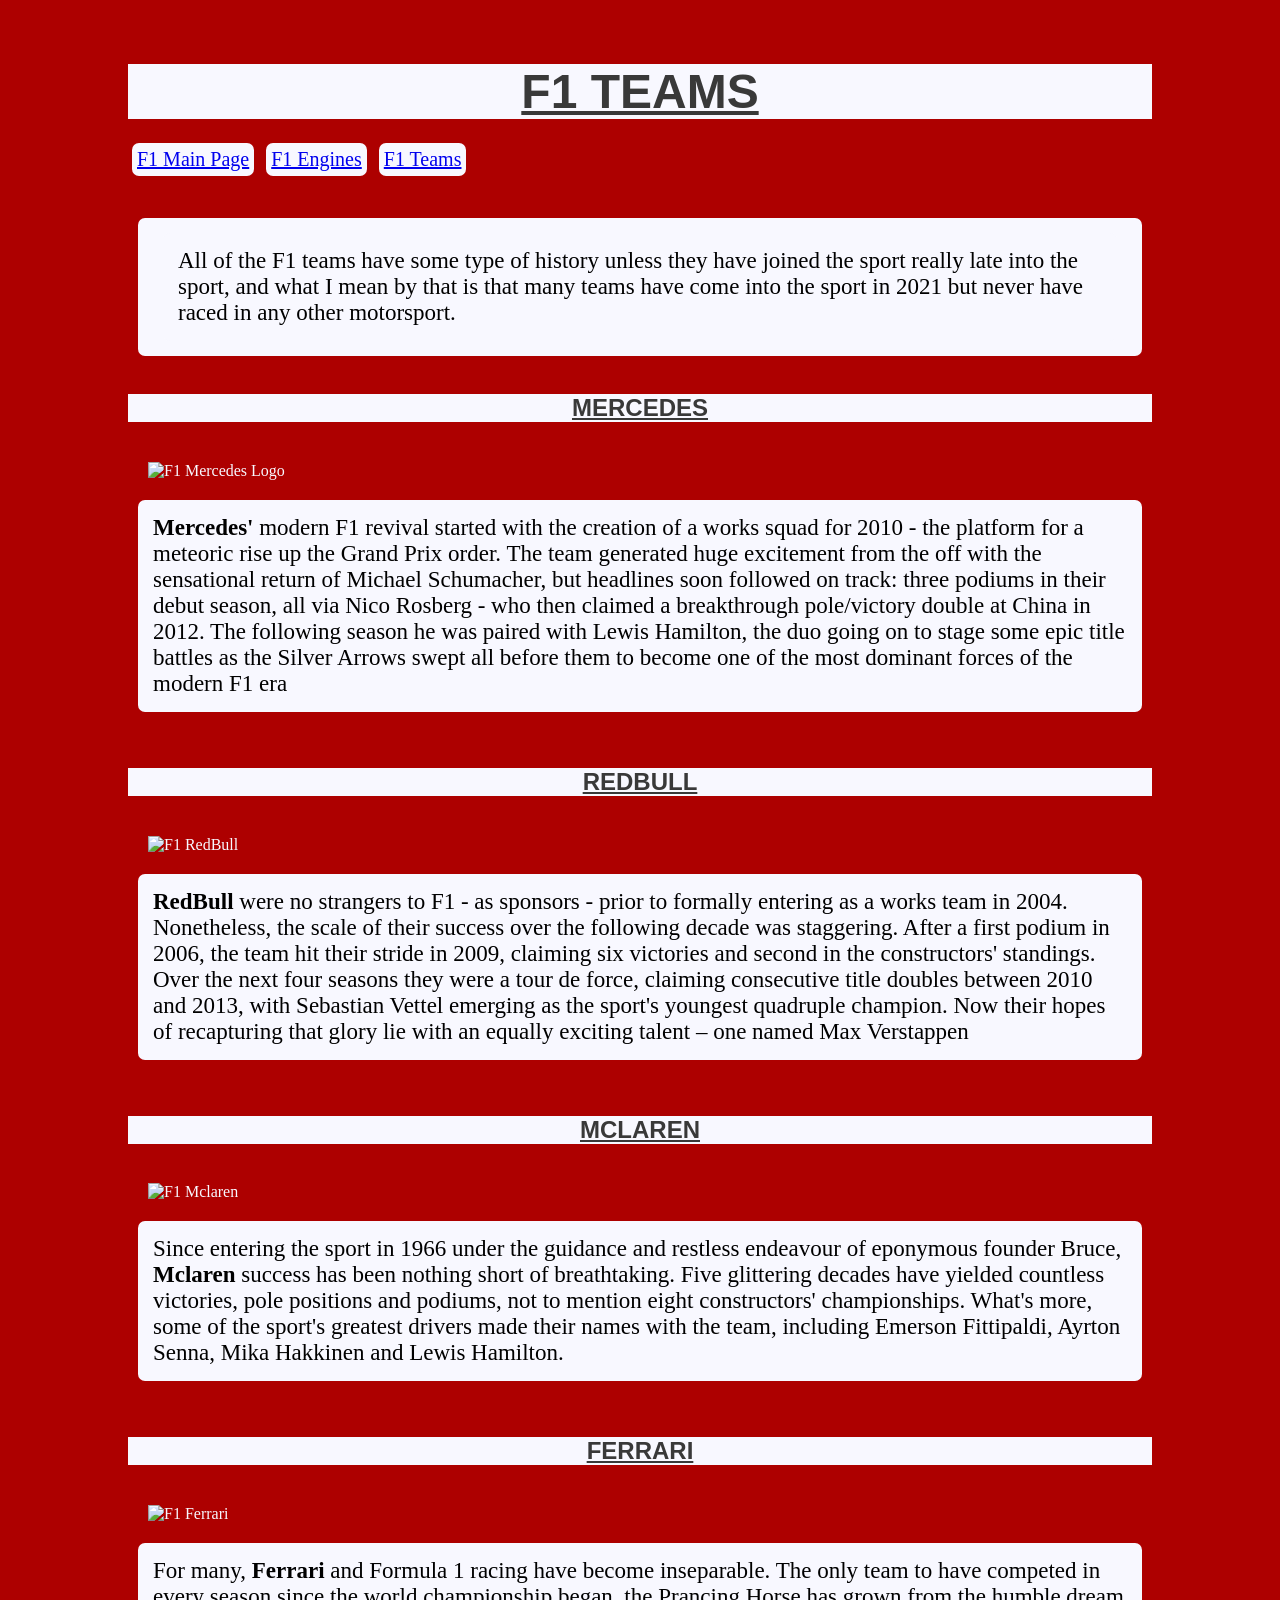
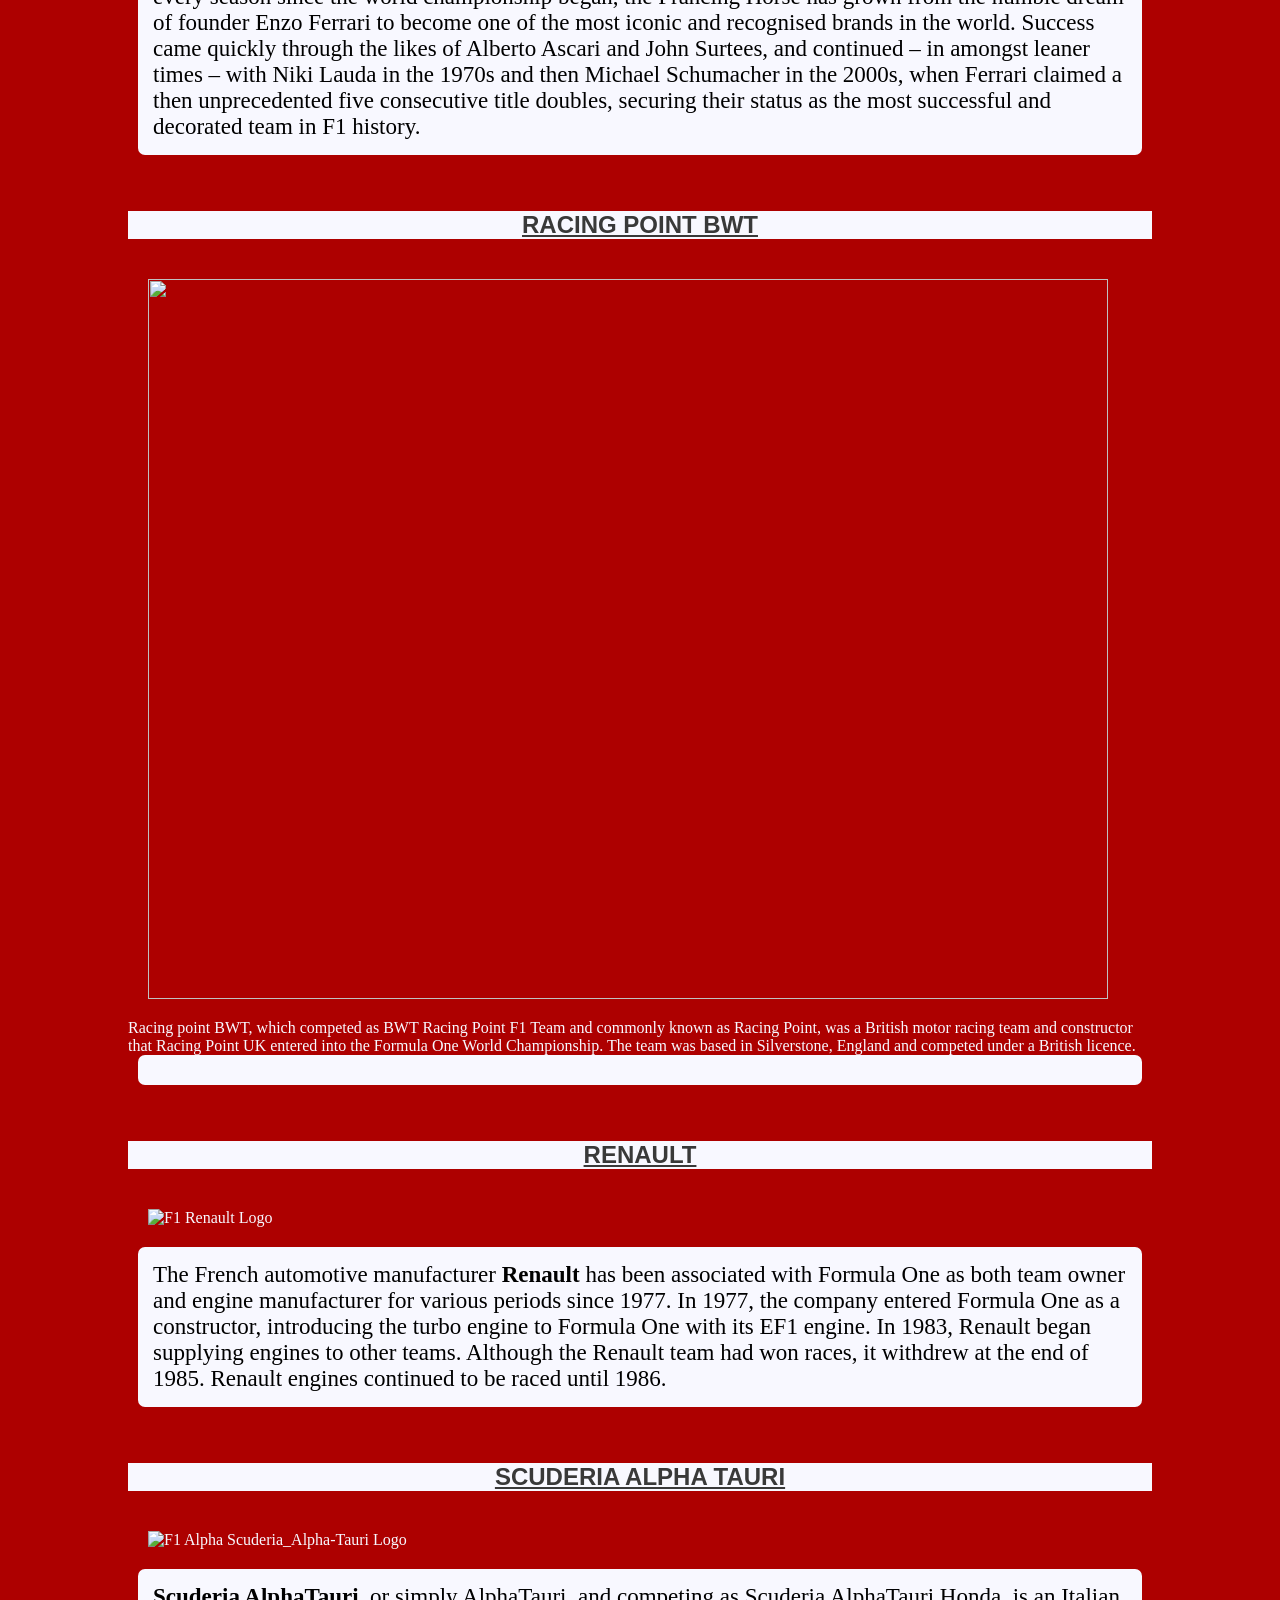
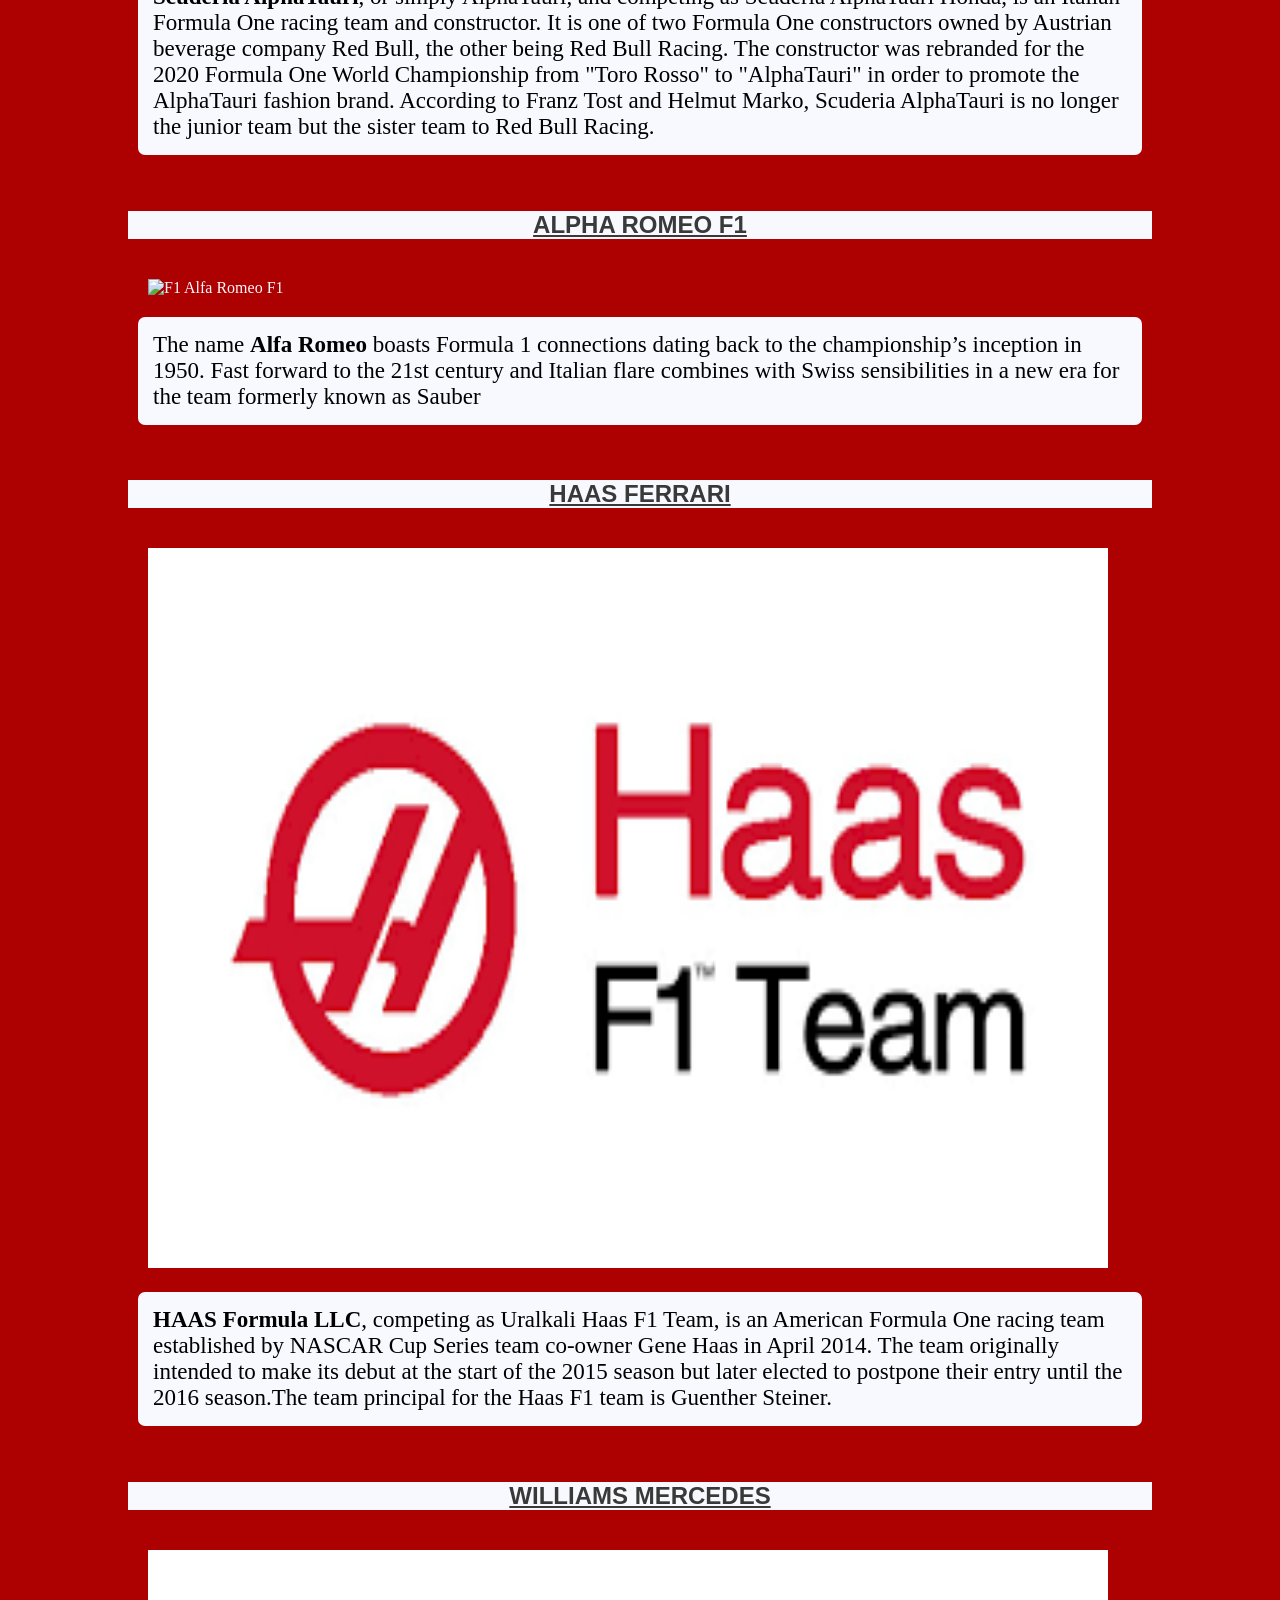
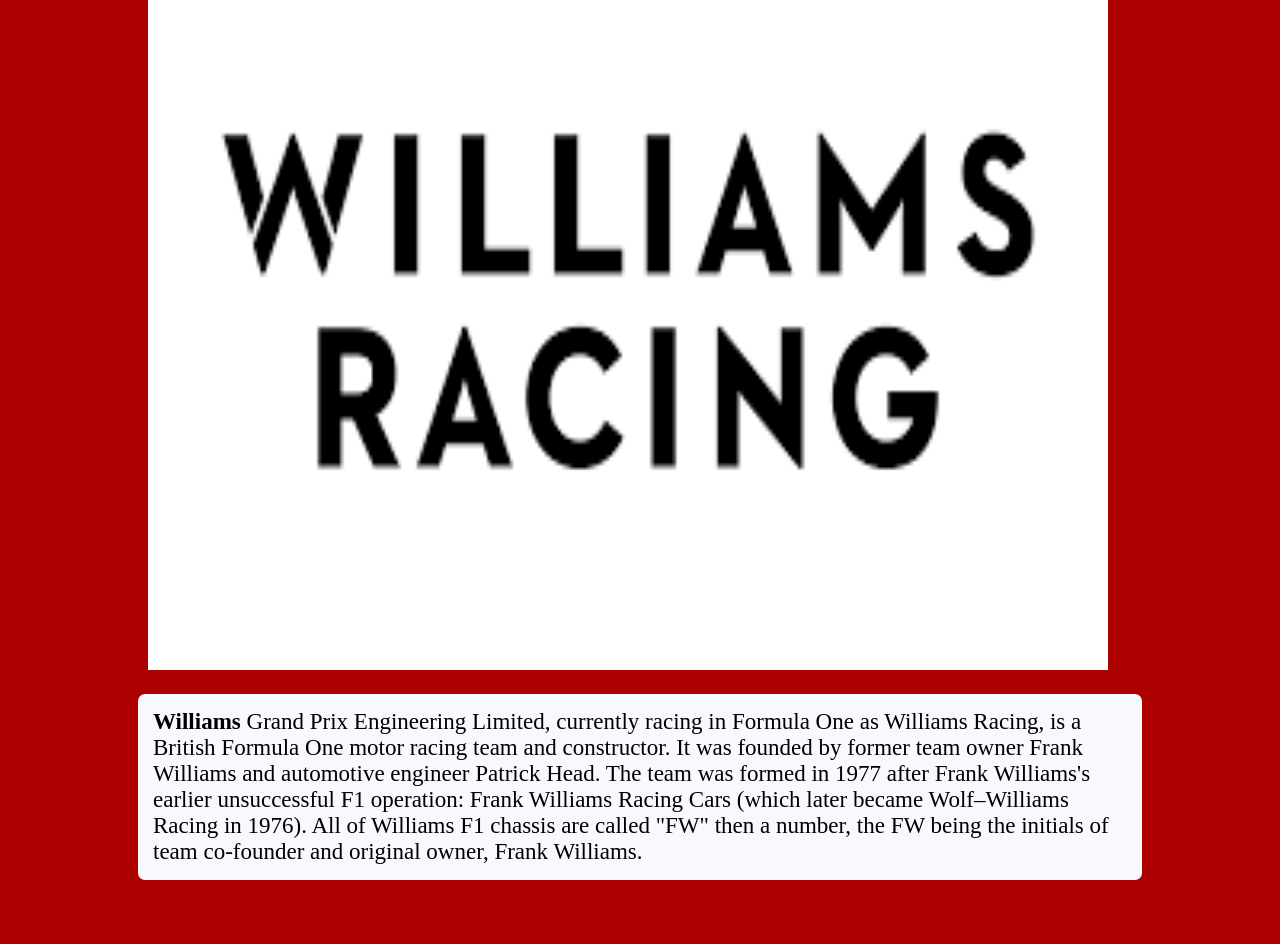
==== F1-Teams-page.html @ ff3acbbf "Add files via upload" ====
<!DOCTYPE html>
<html>

    <head>

        <!--Title-->   
        <title>F1 Teams page</title>
 
        <meta charset="utf-8"/>

        <meta name="viewport" content="initial-scale=1.0, user-scalable=yes"/>

        <!--Allows animation on the webpage-->
        <link
            rel="stylesheet"
            href="https://cdnjs.cloudflare.com/ajax/libs/animate.css/4.1.1/animate.min.css"
        />

         <!--This style tag allows to customize my tags in CSS-->
        <style>

body
{
    background-color:#ad0000;
    color: ghostwhite;
    margin: 5% 10% 5% 10%;
}

h1
{
    background-color: ghostwhite;
    color: #393939;
    font-size: 48px;
    font-weight: bold;
    font-family: Verdana, Geneva, Tahoma, sans-serif;
    text-decoration: underline;
    text-transform: uppercase;
    text-align: center;
    margin: 0px 0px 20px 0px;
}
h2
{
    background-color: ghostwhite;
    color: #393939;
    font-weight: bold;
    font-family: Verdana, Geneva, Tahoma, sans-serif;
    text-decoration: underline;
    text-transform: uppercase;
    text-align: center;
}
p
{
    position: sticky;
    word-spacing: 140%;
    letter-spacing: 140%;
    background-color: ghostwhite;
    color: black;
    margin: 0px 10px 0px 10px;
    border-radius: 7px;
    font-size: 23px;
    padding: 15px;
}
#mainparateams
{
    position: sticky;
    word-spacing: 140%;
    letter-spacing: 140%;
    background-color: ghostwhite;
    color: black;
    margin: 0px 10px 0px 10px;
    border-radius: 7px;
    font-size: 23px;
    padding: 15px;
    margin: 20px 10px 0px 10px
}
ul
{
   
    list-style: none;
}
#navLinks
{
    padding: 5px;
    margin: 4px;
    border: 2px solid #2a2a2a;
    background-color: #eeffee;
    display: inline-block;
   

   animation: bounce;
   animation-duration: 5s;

}
nav a:hover
{
background-color: darkred;
color: #DE1738;


}
nav a:visited
{
    color: #DE1738;

}
nav ul
{
    margin:0px;
    padding: 0px;
    list-style: none;
    border-radius: 7px;
    display: inline-block;
   

   animation: bounce;
   animation-duration: 5s;

}
li 
{
    background-color: ghostwhite;
    padding: 5px;
    margin: 4px;
    font-size: 20px;
    border-radius: 7px;
    display: inline-block;
   

   animation: bounce;
   animation-duration: 5s;
}
img
{
    margin: auto;
    padding: 20px;
    border: 20px;
    height: 80vh;
    width: 75vw;
}

    </style>

    </head>

    <!--This tag sepcifies what the body of the website is-->
    <body>
    
            <!--This is a main tag-->
            <main>
    
                <!--This is the header of this website-->
                <header>
    
                    <!--Used to be my title of the webpage-->
                    <h1>F1 Teams </h1>

                    <!--This is a nav tag.-->
                    <nav>

                    <!--This is an unorder list that holds all the links-->
                    <ul>
    
                        <!--This is the list element-->
                        <li>

                            <!--This is a link to my main webapge-->
                            <a class="navLinks"href="index.html">F1 Main Page</a>
    
                        </li>
    
                        <!--This is the list element-->
                        <li>
    
                            <!--This is a link to my engine's webapge-->
                            <a class="navLinks" href="F1-Engines-Page.html">F1 Engines</a>
    
                        </li>
    
                        <!--This is the list element-->
                        <li>
    
                            <!--This is a link to my team's webapge-->
                            <a class="navLinks" href="F1-Teams-page.html">F1 Teams</a>
    
                        </li>
    
                    </ul> 

                    </nav>
                
                </header>
                
                <br>
    
                <!--This div tag has an ID of paragraph which instead --> 
                <div id="mainparateams">
    
                    <!--This is a paragraph tag inside the div tag so whatever changes on the div tag, the pargraph text changes as well. -->
                    <p>
    
                        All of the F1 teams have some type of history unless they have joined the sport really late into the sport, 
    
                        and what I mean by that is that many teams have come into the sport in 2021 but never have raced in any other motorsport.
    
                    </p>
    
                </div>
    
                <!--This is a break line tag which creates space between information.--> 
                <br>
    
                <!--This is also a heading tag but it is smaller than H1.-->
                <h2>Mercedes</h2>
    
                <!--This is an image tag that is can also be customized with CSS code-->
                <img src="https://www.formula1.com/content/fom-website/en/teams/Mercedes/_jcr_content/logo.img.jpg/1486740144183.jpg"alt="F1 Mercedes Logo">
    
                <!--This pargraph text can be changed it's apperance by using the style tag and also has a span tag in it which can change how a word or sentence looks from the rest of the text -->
                <p>
    
                    <span style="color:black;font-weight: bold">Mercedes'</span> modern F1 revival started with the creation of a works squad for 2010 - the platform for a meteoric rise up the Grand Prix order. The team generated huge excitement from the off with the sensational return of Michael Schumacher, but headlines soon followed on track: three podiums in their debut season, all via Nico Rosberg - who then claimed a breakthrough pole/victory double at China in 2012. The following season he was paired with Lewis Hamilton, the duo going on to stage some epic title battles as the Silver Arrows swept all before them to become one of the most dominant forces of the modern F1 era
    
                </p>
    
                <!--This is a break line tag which creates space between information.--> 
                <br>
                
                <!--This is a break line tag which creates space between information.--> 
                <br>
    
                <!--This is also a heading tag but it is smaller than H1.-->
                <h2>RedBull</h2>
    
                <!--This is an image tag that is can also be customized with CSS code-->
                <img src="https://i.redd.it/e3a3aakmjm701.jpg" alt="F1 RedBull">
    
                <!--This pargraph text can be changed it's apperance by using the style tag and also has a span tag in it which can change how a word or sentence looks from the rest of the text -->
                <p>
    
                    <span style="color:black; font-weight: bold">RedBull</span> were no strangers to F1 - as sponsors - prior to formally entering as a works team in 2004. Nonetheless, the scale of their success over the following decade was staggering. After a first podium in 2006, the team hit their stride in 2009, claiming six victories and second in the constructors' standings. Over the next four seasons they were a tour de force, claiming consecutive title doubles between 2010 and 2013, with Sebastian Vettel emerging as the sport's youngest quadruple champion. Now their hopes of recapturing that glory lie with an equally exciting talent – one named Max Verstappen
    
                </p>

                <!--This is a break line tag which creates space between information.--> 
                <br>
 
                <!--This is a break line tag which creates space between information.--> 
                <br>
    
                <!--This is also a heading tag but it is smaller than H1.-->
                <h2>Mclaren</h2>
    
                <!--This is an image tag that is can also be customized with CSS code-->
                <img src="https://d3cm515ijfiu6w.cloudfront.net/wp-content/uploads/2020/06/23075749/McLaren-logo-pa.jpg" alt="F1 Mclaren">
    
                <!--This pargraph text can be changed it's apperance by using the style tag and also has a span tag in it which can change how a word or sentence looks from the rest of the text -->
                <p>
    
                    Since entering the sport in 1966 under the guidance and restless endeavour of eponymous founder Bruce, <span style="font-weight: bold">Mclaren</span> success has been nothing short of breathtaking. Five glittering decades have yielded countless victories, pole positions and podiums, not to mention eight constructors' championships. What's more, some of the sport's greatest drivers made their names with the team, including Emerson Fittipaldi, Ayrton Senna, Mika Hakkinen and Lewis Hamilton.
    
                </p>
    
                <!--This is a break line tag which creates space between information.--> 
                <br>
    
                <!--This is a break line tag which creates space between information.--> 
                <br>
    
                <!--This is also a heading tag but it is smaller than H1.-->
                <h2>Ferrari</h2>
    
                <!--This is an image tag that is can also be customized with CSS code-->
                <img src="https://wallpaperaccess.com/full/3444226.jpg" alt="F1 Ferrari">
    
                <!--This pargraph text can be changed it's apperance by using the style tag and also has a span tag in it which can change how a word or sentence looks from the rest of the text -->
                <p>
    
                    For many, <span style="color:black;font-weight: bold">Ferrari</span> and Formula 1 racing have become inseparable. The only team to have competed in every season since the world championship began, the Prancing Horse has grown from the humble dream of founder Enzo Ferrari to become one of the most iconic and recognised brands in the world. Success came quickly through the likes of Alberto Ascari and John Surtees, and continued – in amongst leaner times – with Niki Lauda in the 1970s and then Michael Schumacher in the 2000s, when Ferrari claimed a then unprecedented five consecutive title doubles, securing their status as the most successful and decorated team in F1 history. 
    
                </p>
    
                <!--This is a break line tag which creates space between information.--> 
                <br>
    
                <!--This is a break line tag which creates space between information.--> 
                <br>
    
                <!--This is also a heading tag but it is smaller than H1.-->
                <h2>Racing point BWT</h2>
    
                <!--This is an image tag that is can also be customized with CSS code-->
                <img src="https://aurupteur.com/wp-content/uploads/2020/03/bwt-racing-point.jpg"color:black;font-weight: bold">Racing point BWT</span>, which competed as BWT Racing Point F1 Team and commonly known as Racing Point, was a British motor racing team and constructor that Racing Point UK entered into the Formula One World Championship. The team was based in Silverstone, England and competed under a British licence.
    
                </p>
    
                <!--This is a break line tag which creates space between information.--> 
                <br>
    
                <!--This is a break line tag which creates space between information.--> 
                <br>
    
                <!--This is also a heading tag but it is smaller than H1.-->
                <h2>Renault</h2>
    
                <!--This is an image tag that is can also be customized with CSS code-->
                <img src="https://th.bing.com/th/id/R3844090e441d4d056361a83cd0a3c213?rik=q1ZrSXrYjHzjDA&riu=http%3a%2f%2faurupteur.com%2fwp-content%2fuploads%2f2020%2f03%2fRenault-DP.jpg&ehk=nH6pVwlWGRt9sXZwn%2fB5SCCoO8a73xmYvjHf2s2kt3Y%3d&risl=&pid=ImgRaw" alt="F1 Renault Logo">
    
                <p>
    
                    The French automotive manufacturer <span style="color:black;font-weight: bold">Renault</span> has been associated with Formula One as both team owner and engine manufacturer for various periods since 1977. In 1977, the company entered Formula One as a constructor, introducing the turbo engine to Formula One with its EF1 engine. In 1983, Renault began supplying engines to other teams. Although the Renault team had won races, it withdrew at the end of 1985. Renault engines continued to be raced until 1986.
    
                </p>
    
                <!--This is a break line tag which creates space between information.--> 
                <br>
    
                <!--This is a break line tag which creates space between information.--> 
                <br>
    
                <!--This is also a heading tag but it is smaller than H1.-->
                <h2>Scuderia Alpha Tauri</h2>
    
                <!--This is an image tag that is can also be customized with CSS code-->
                <img src="https://www.formula1.com/content/fom-website/en/teams/AlphaTauri/_jcr_content/logo.img.jpg/1582650480954.jpg" alt="F1 Alpha Scuderia_Alpha-Tauri Logo">
    
                <!--This pargraph text can be changed it's apperance by using the style tag and also has a span tag in it which can change how a word or sentence looks from the rest of the text -->
                <p>
    
                    <span style="color:black;font-weight: bold">Scuderia AlphaTauri</span>, or simply AlphaTauri, and competing as Scuderia AlphaTauri Honda, is an Italian Formula One racing team and constructor. It is one of two Formula One constructors owned by Austrian beverage company Red Bull, the other being Red Bull Racing. The constructor was rebranded for the 2020 Formula One World Championship from "Toro Rosso" to "AlphaTauri" in order to promote the AlphaTauri fashion brand. According to Franz Tost and Helmut Marko, Scuderia AlphaTauri is no longer the junior team but the sister team to Red Bull Racing.
    
                </p>
    
                <!--This is a break line tag which creates space between information.--> 
                <br>
    
                <!--This is a break line tag which creates space between information.--> 
                <br>
    
                <!--This is also a heading tag but it is smaller than H1.-->
                <h2>Alpha Romeo F1</h2>
    
                <!--This is an image tag that is can also be customized with CSS code-->
                <img src="https://www.formula1.com/content/dam/fom-website/manual/teams/Sauber/Alfa_Romeo_Racing_logo.jpg" alt="F1 Alfa Romeo F1">
    
                <!--This pargraph text can be changed it's apperance by using the style tag and also has a span tag in it which can change how a word or sentence looks from the rest of the text -->
                <p>
    
                    The name <span style="color:black;font-weight: bold">Alfa Romeo</span> boasts Formula 1 connections dating back to the championship’s inception in 1950. Fast forward to the 21st century and Italian flare combines with Swiss sensibilities in a new era for the team formerly known as Sauber 
    
                </p>
    
                <!--This is a break line tag which creates space between information.--> 
                <br>
    
                <!--This is a break line tag which creates space between information.--> 
                <br>
    
                <!--This is also a heading tag but it is smaller than H1.-->
                <h2>HAAS Ferrari</h2>
    
                <!--This is an image tag that is can also be customized with CSS code-->
                <img src="[data-uri]" alt="F1 HAAS Ferrari">
    
                <!--This pargraph text can be changed it's apperance by using the style tag and also has a span tag in it which can change how a word or sentence looks from the rest of the text -->
                <p>
    
                    <span style="color:black;font-weight: bold">HAAS Formula LLC</span>, competing as Uralkali Haas F1 Team, is an American Formula One racing team established by NASCAR Cup Series team co-owner Gene Haas in April 2014. The team originally intended to make its debut at the start of the 2015 season but later elected to postpone their entry until the 2016 season.The team principal for the Haas F1 team is Guenther Steiner.
    
                </p>
    
                <!--This is a break line tag which creates space between information.--> 
                <br>
    
                <!--This is a break line tag which creates space between information.--> 
                <br>
    
                <!--This is also a heading tag but it is smaller than H1.-->
                <h2>Williams Mercedes</h2>
    
                <!--This is an image tag that is can also be customized with CSS code-->
                <img src="[data-uri]" alt="F1 Williams Logo">
    
                <!--This pargraph text can be changed it's apperance by using the style tag and also has a span tag in it which can change how a word or sentence looks from the rest of the text -->
                <p>
    
                    <span style="color:black;font-weight: bold">Williams</span> Grand Prix Engineering Limited, currently racing in Formula One as Williams Racing, is a British Formula One motor racing team and constructor. It was founded by former team owner Frank Williams and automotive engineer Patrick Head. The team was formed in 1977 after Frank Williams's earlier unsuccessful F1 operation: Frank Williams Racing Cars (which later became Wolf–Williams Racing in 1976). All of Williams F1 chassis are called "FW" then a number, the FW being the initials of team co-founder and original owner, Frank Williams.
    
                </p>
    
            </main>

    </body>

</html>
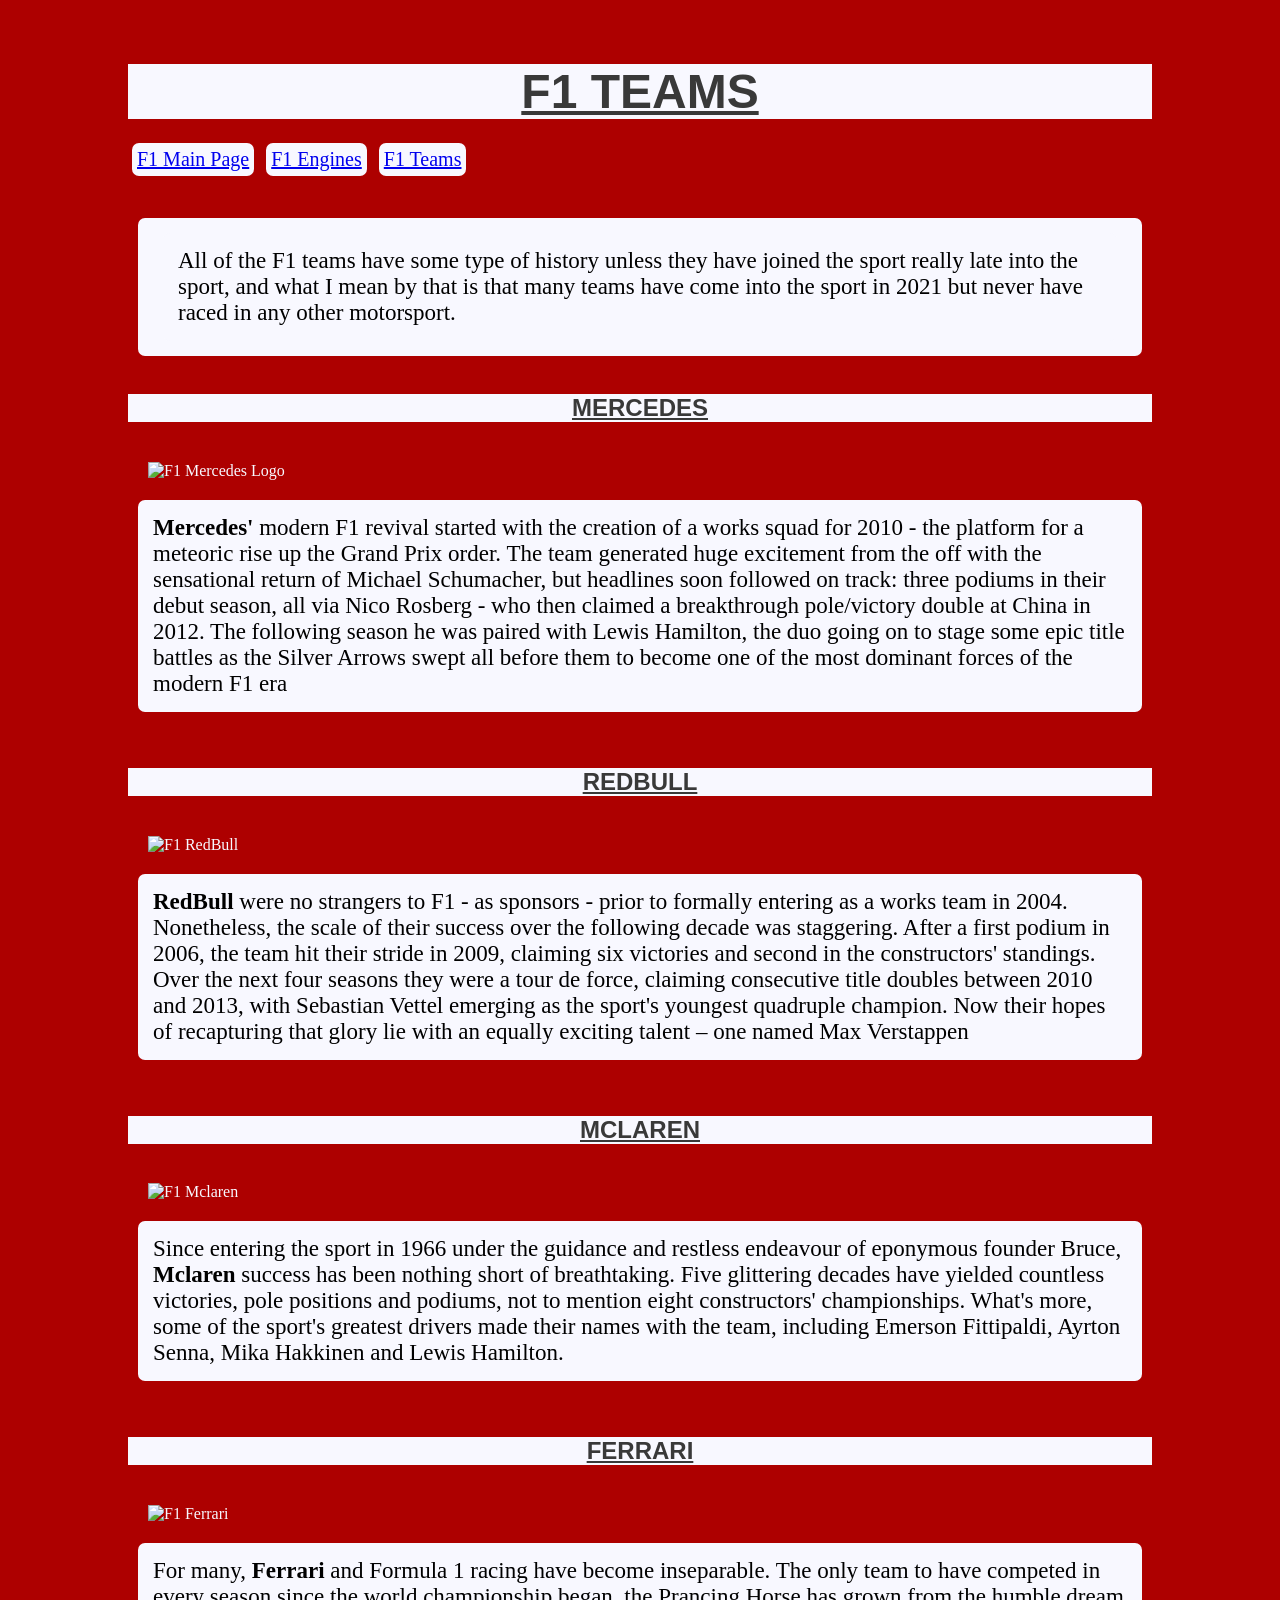
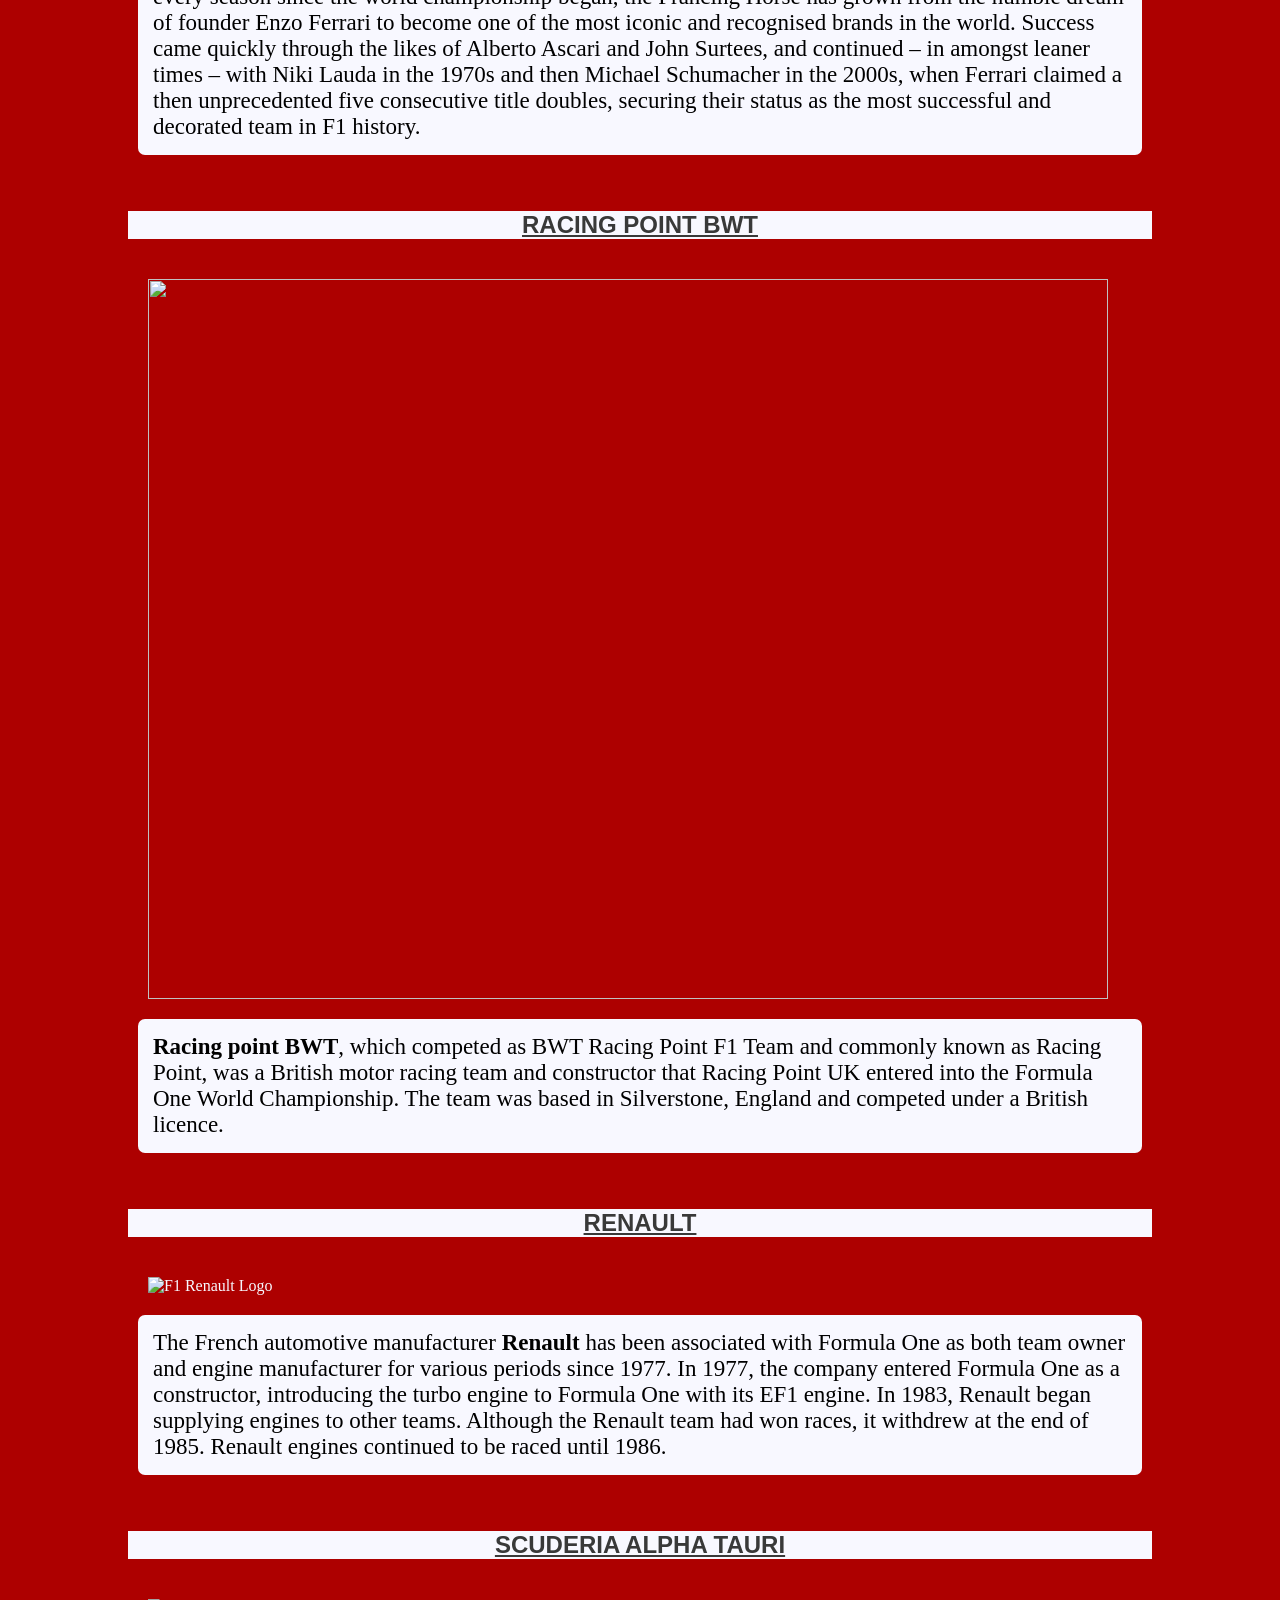
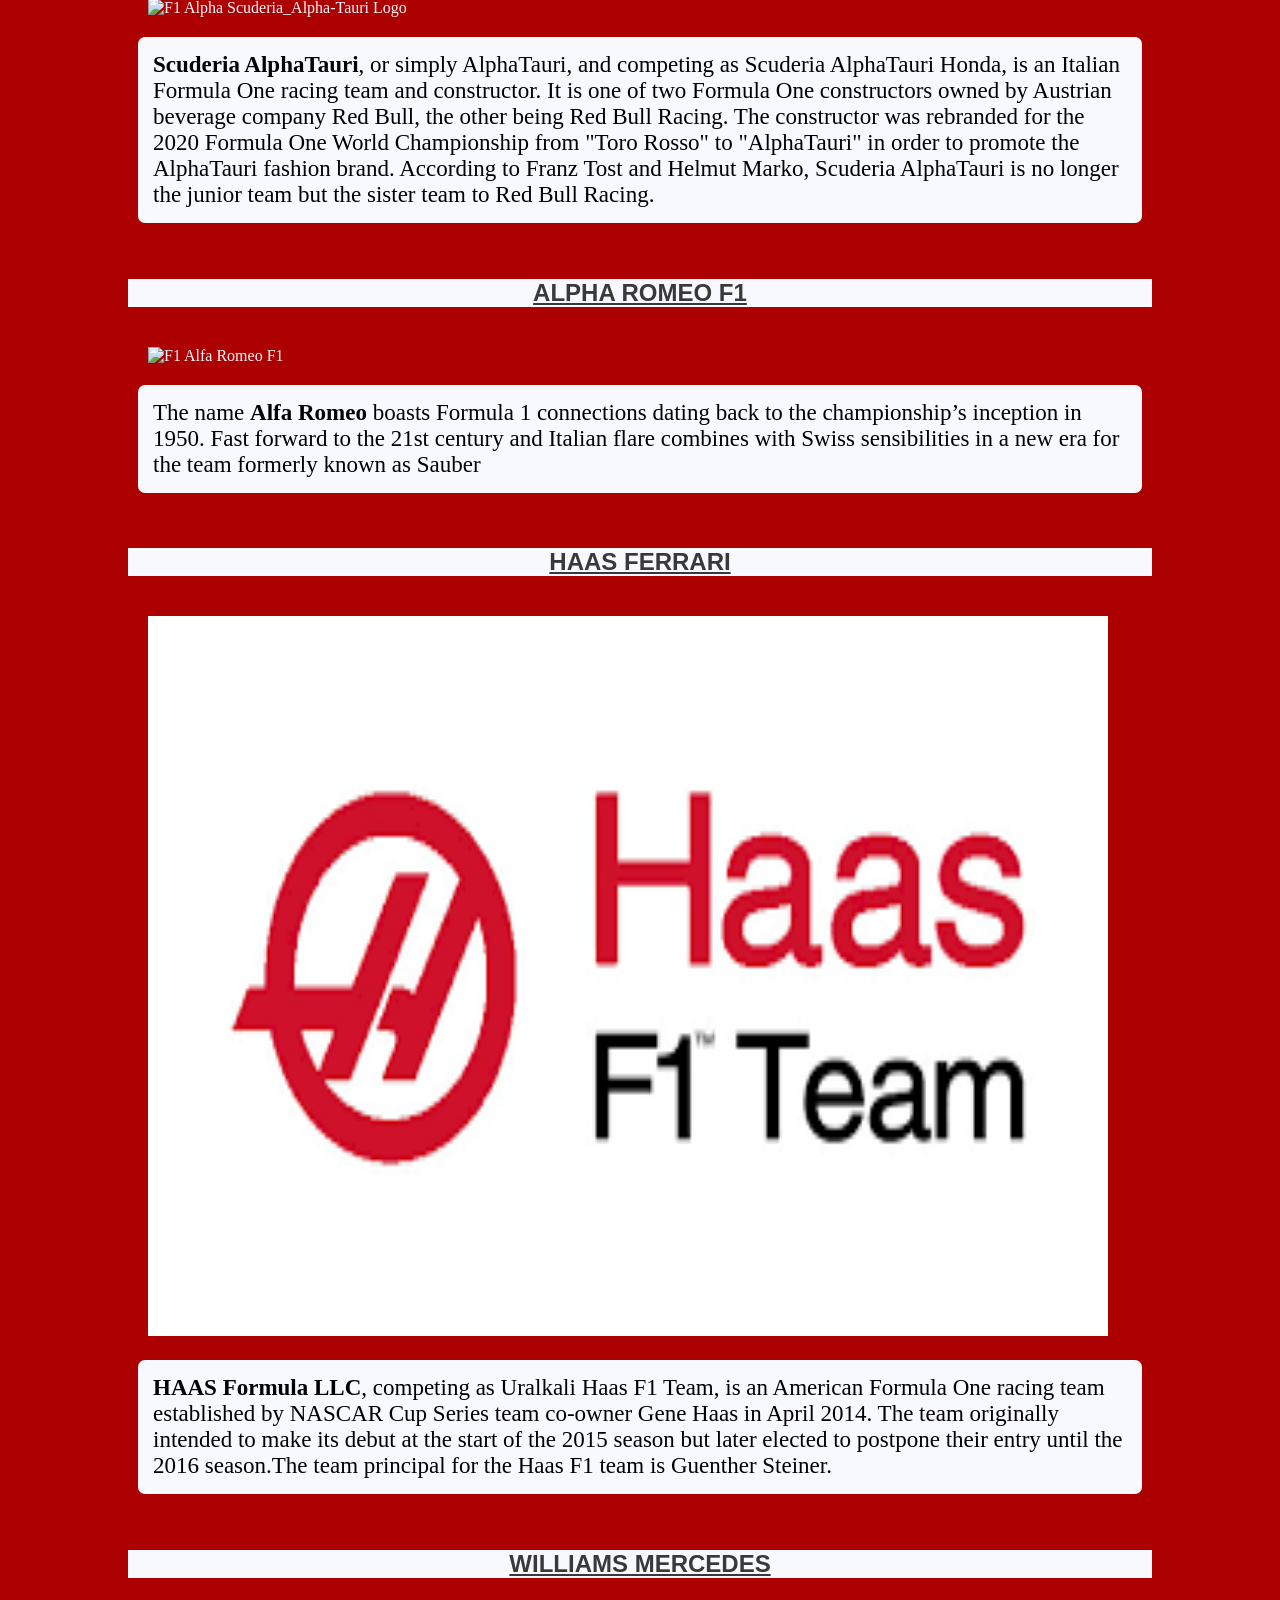
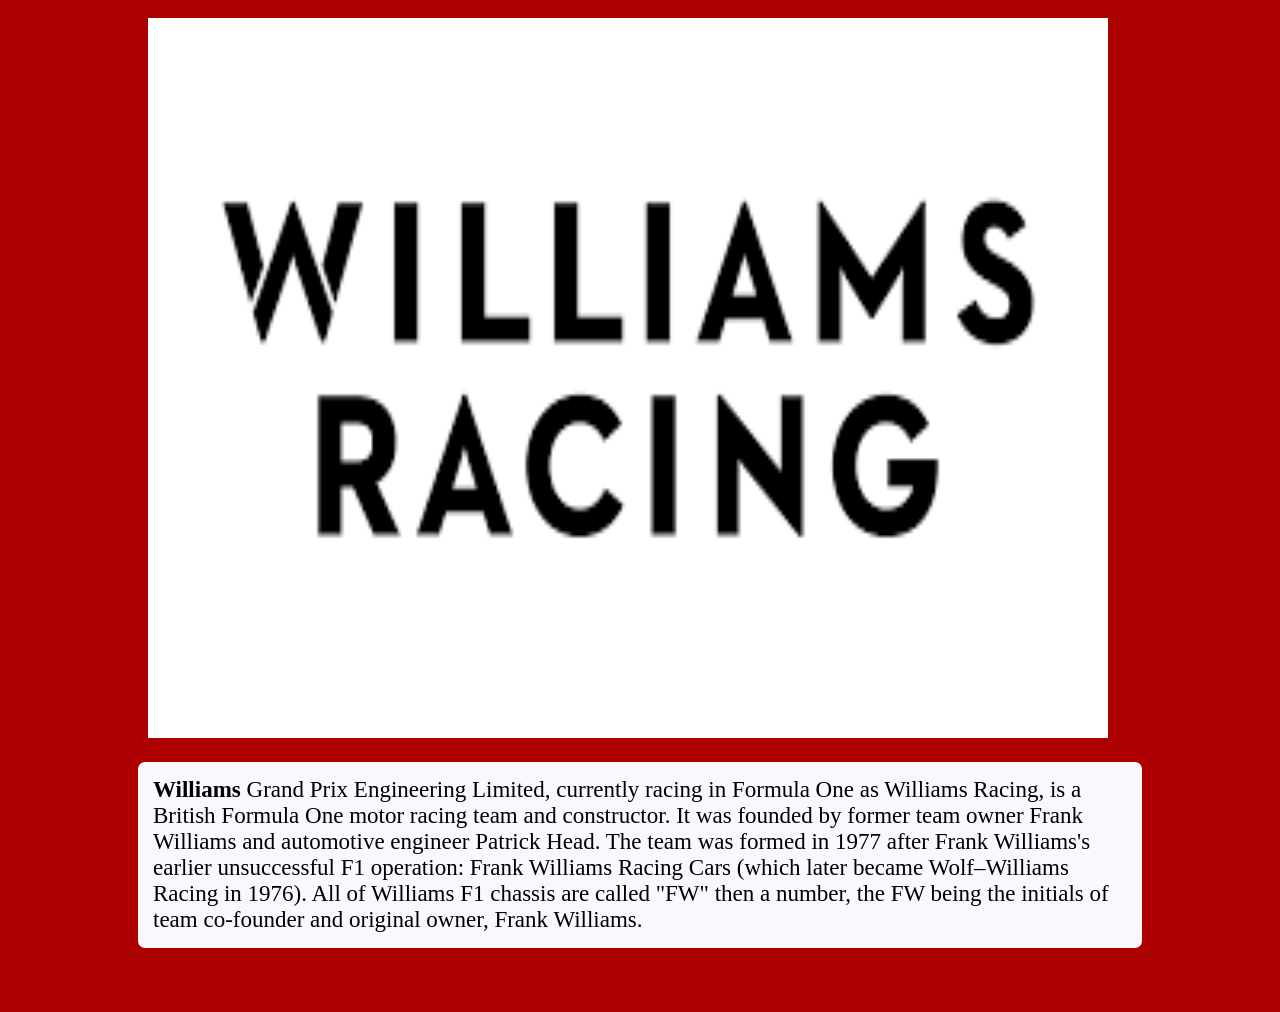
==== commit 7fa219bb: "Fixed a slight bug" ====
--- a/F1-Teams-page.html
+++ b/F1-Teams-page.html
@@ -289,7 +289,9 @@
                 <h2>Racing point BWT</h2>
     
                 <!--This is an image tag that is can also be customized with CSS code-->
-                <img src="https://aurupteur.com/wp-content/uploads/2020/03/bwt-racing-point.jpg"color:black;font-weight: bold">Racing point BWT</span>, which competed as BWT Racing Point F1 Team and commonly known as Racing Point, was a British motor racing team and constructor that Racing Point UK entered into the Formula One World Championship. The team was based in Silverstone, England and competed under a British licence.
+                <img src="https://aurupteur.com/wp-content/uploads/2020/03/bwt-racing-point.jpg">
+                <p>
+                    <span style="color:black; font-weight: bold">Racing point BWT</span>, which competed as BWT Racing Point F1 Team and commonly known as Racing Point, was a British motor racing team and constructor that Racing Point UK entered into the Formula One World Championship. The team was based in Silverstone, England and competed under a British licence.
     
                 </p>
     
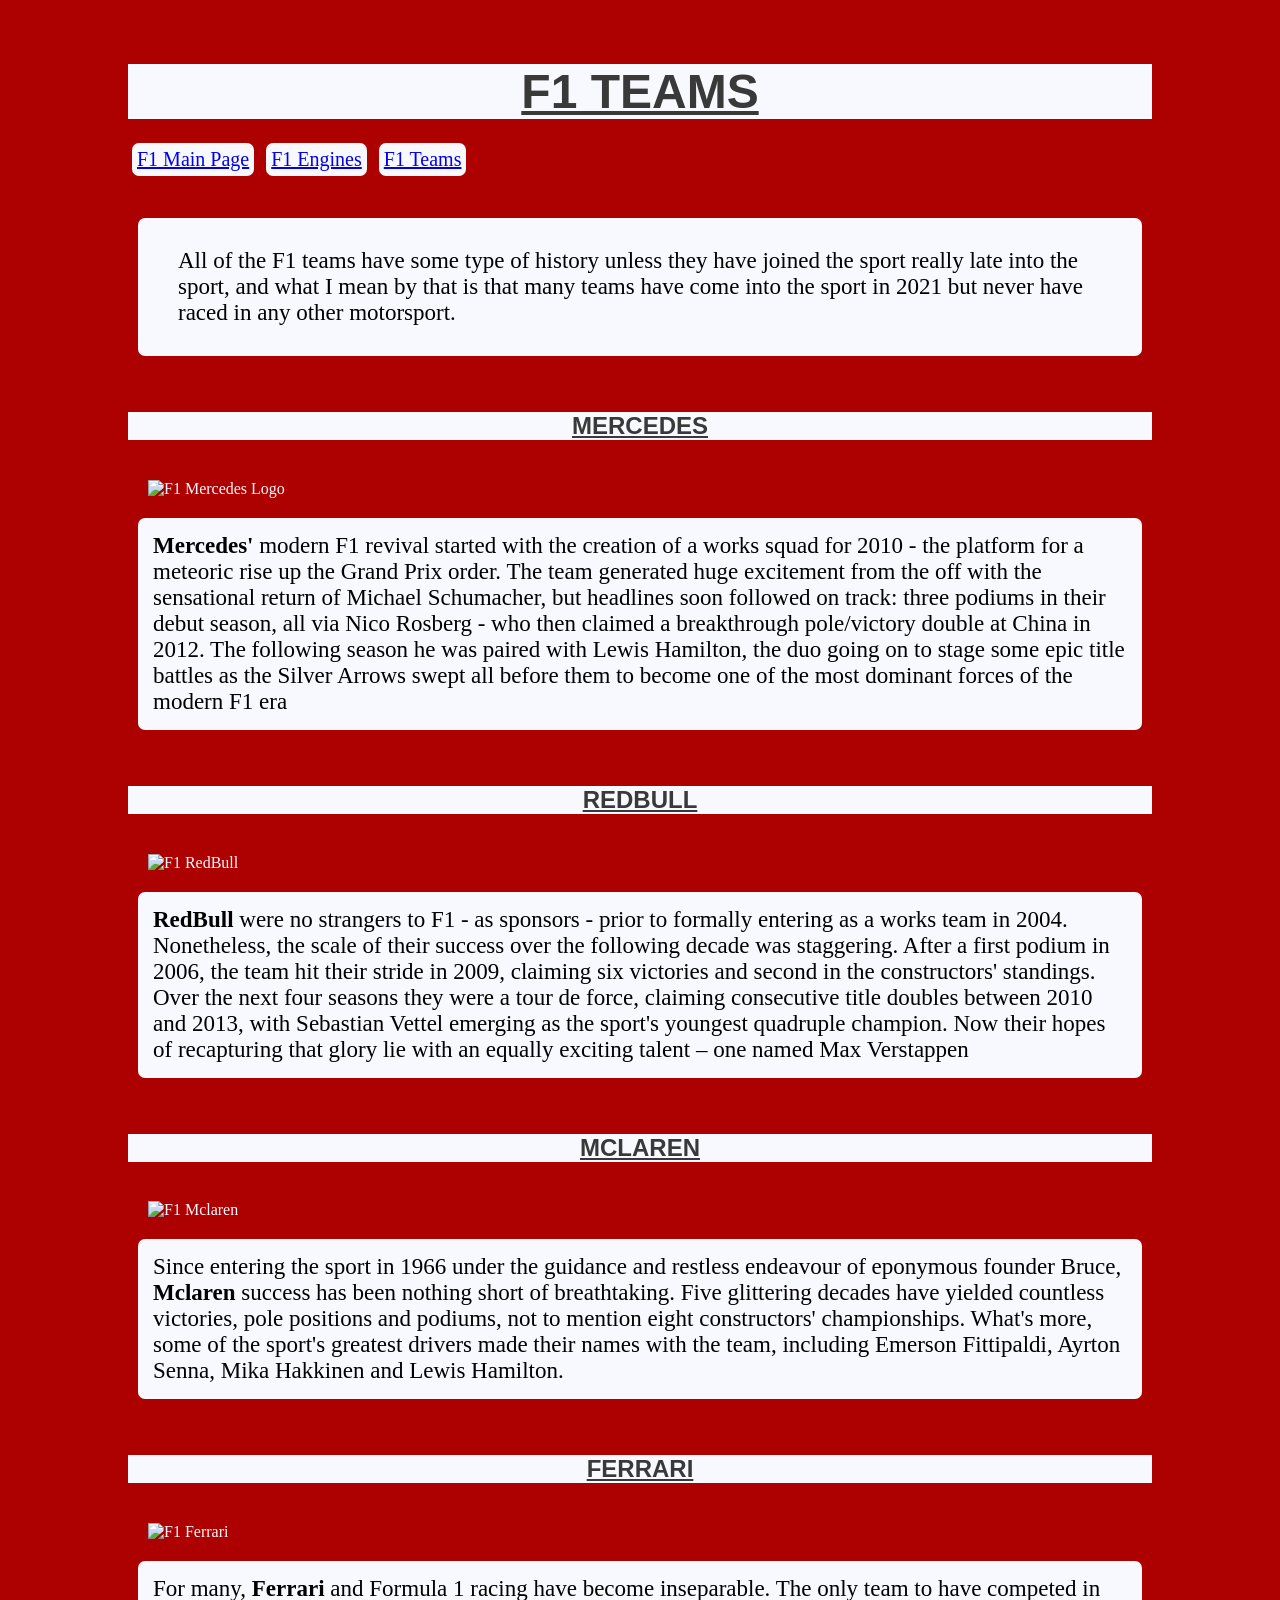
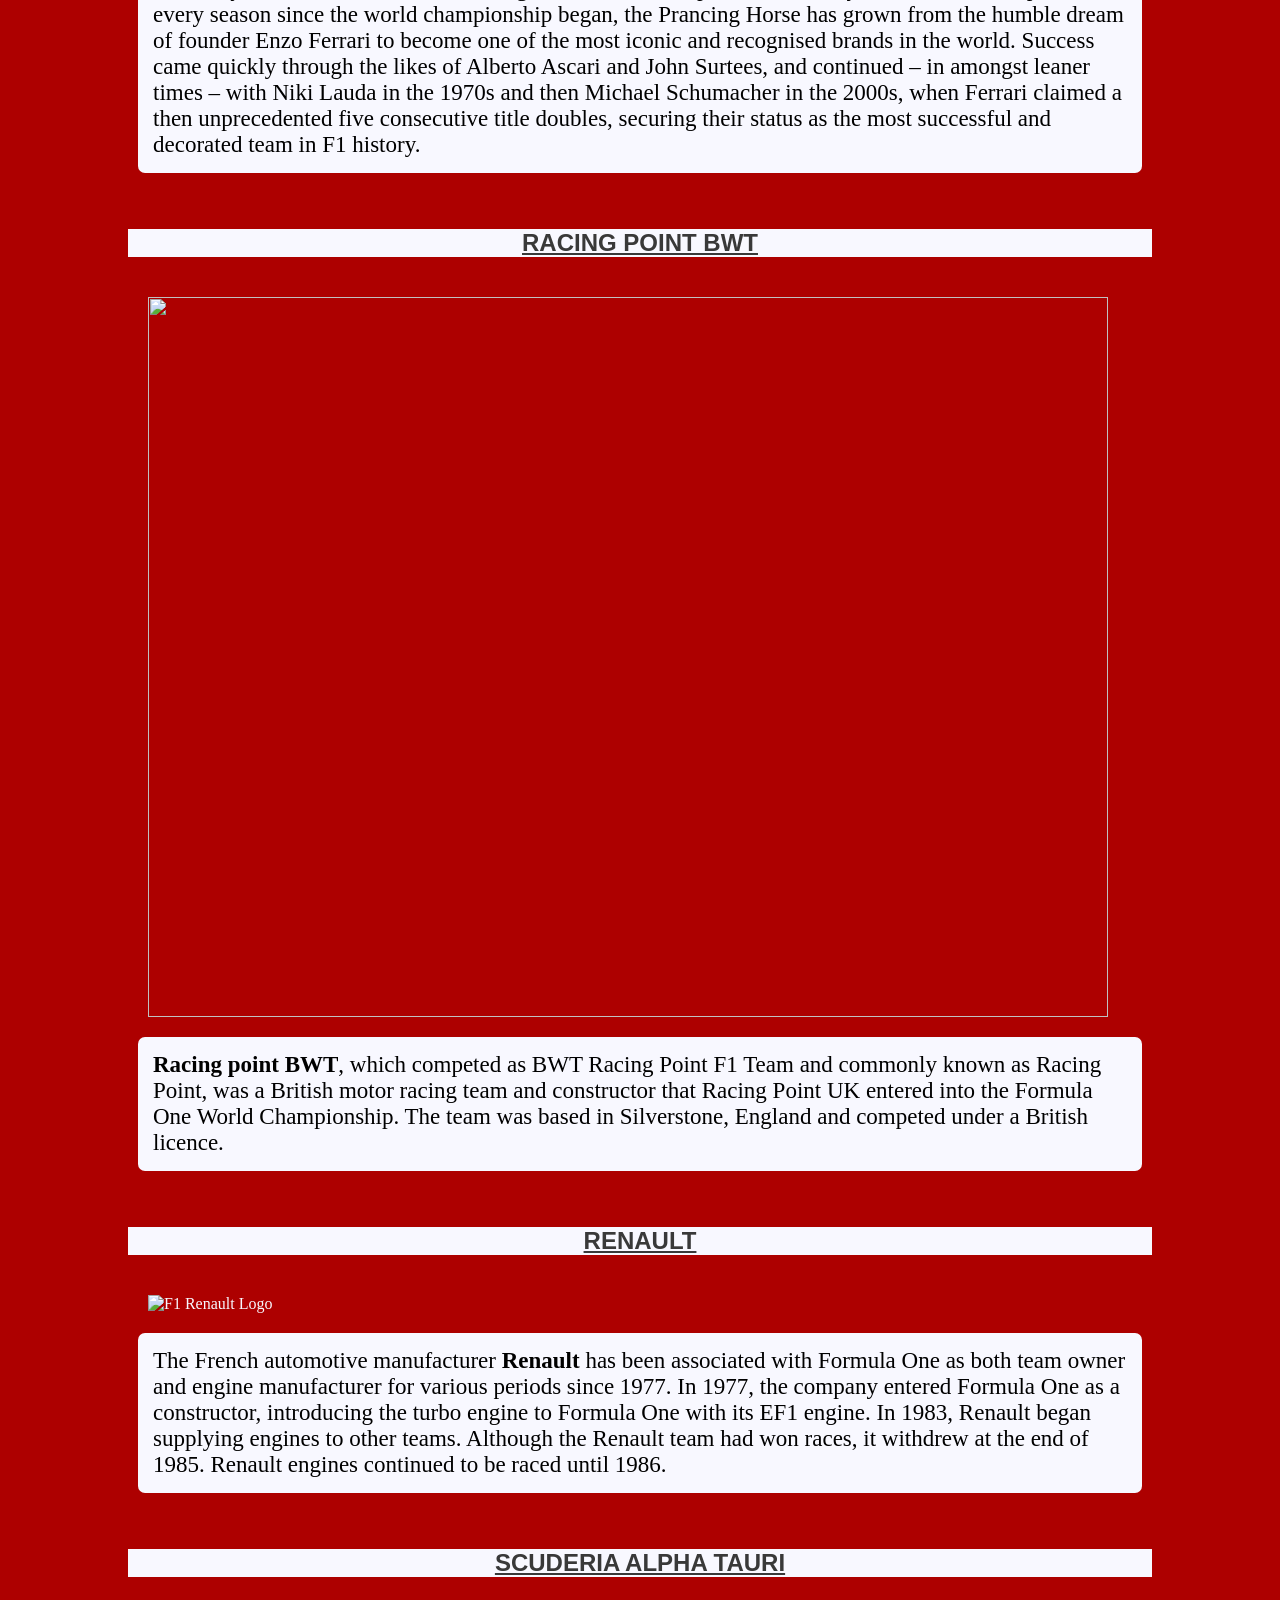
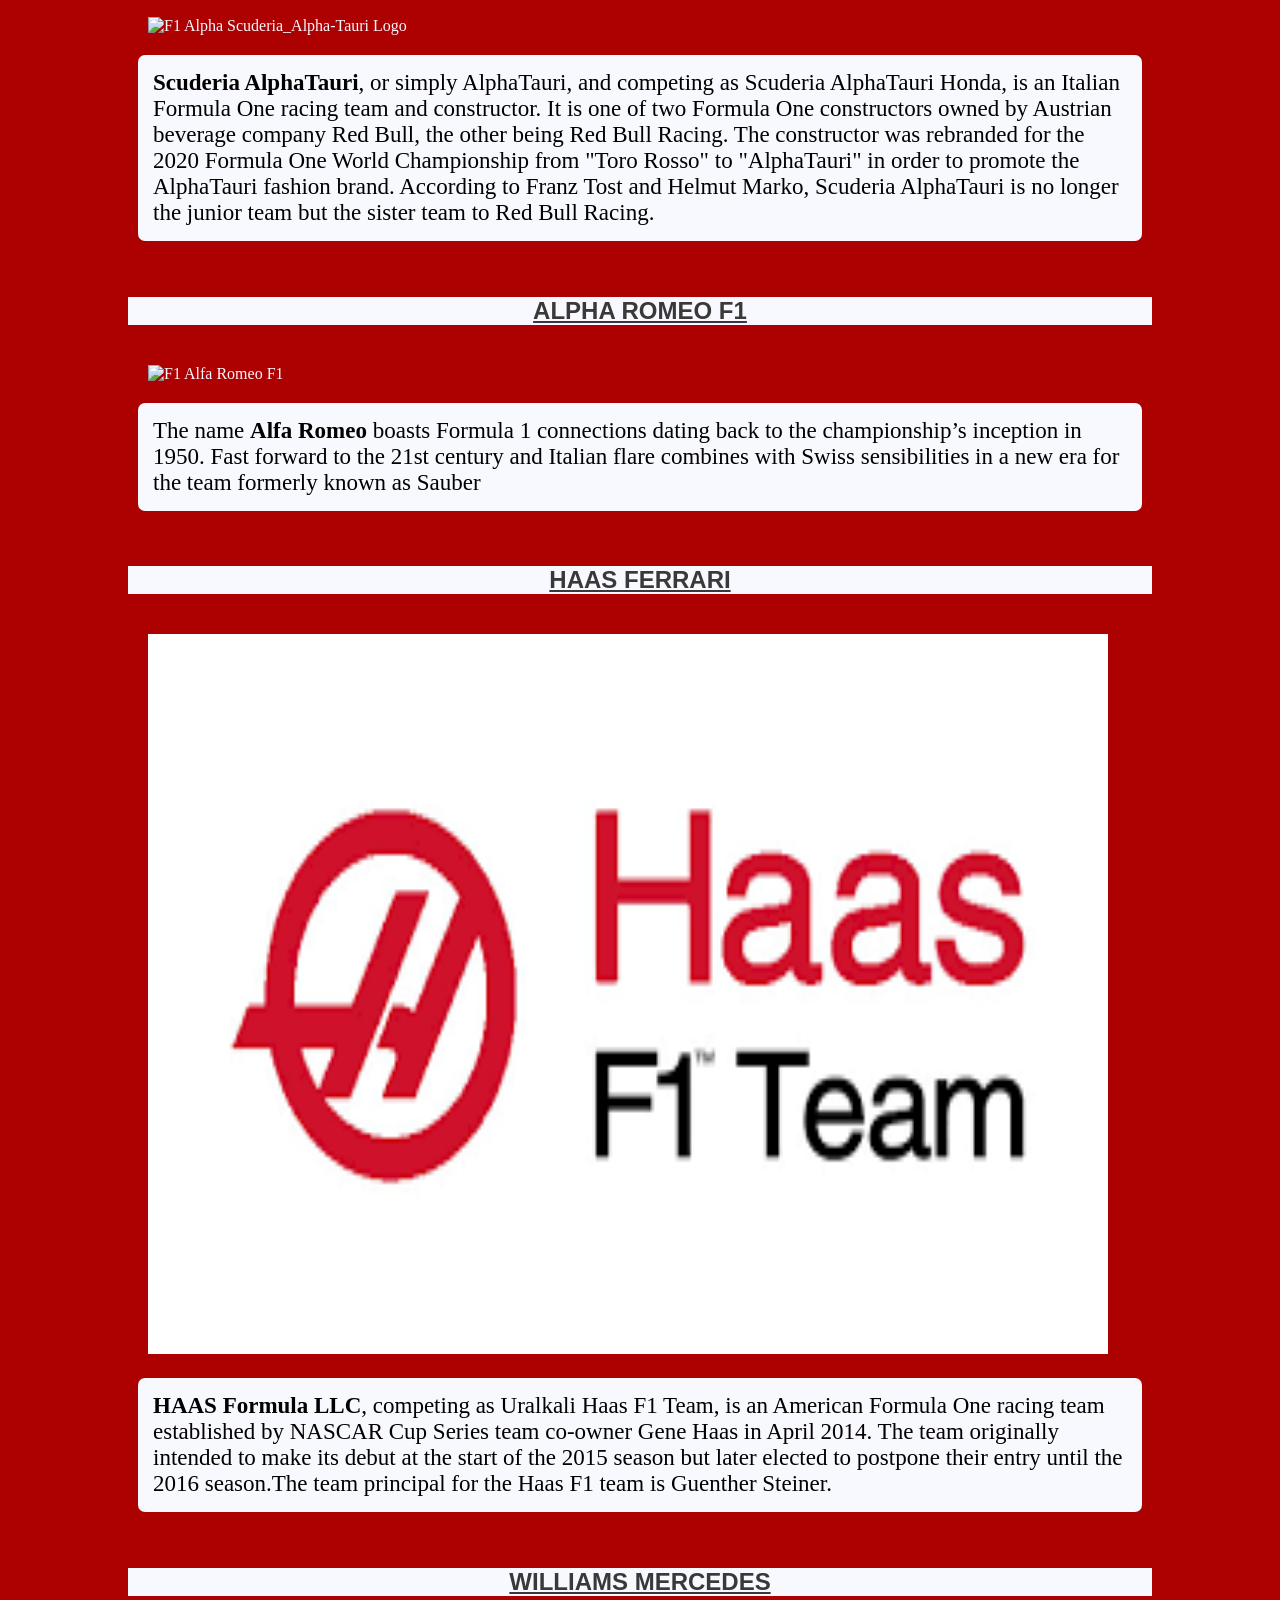
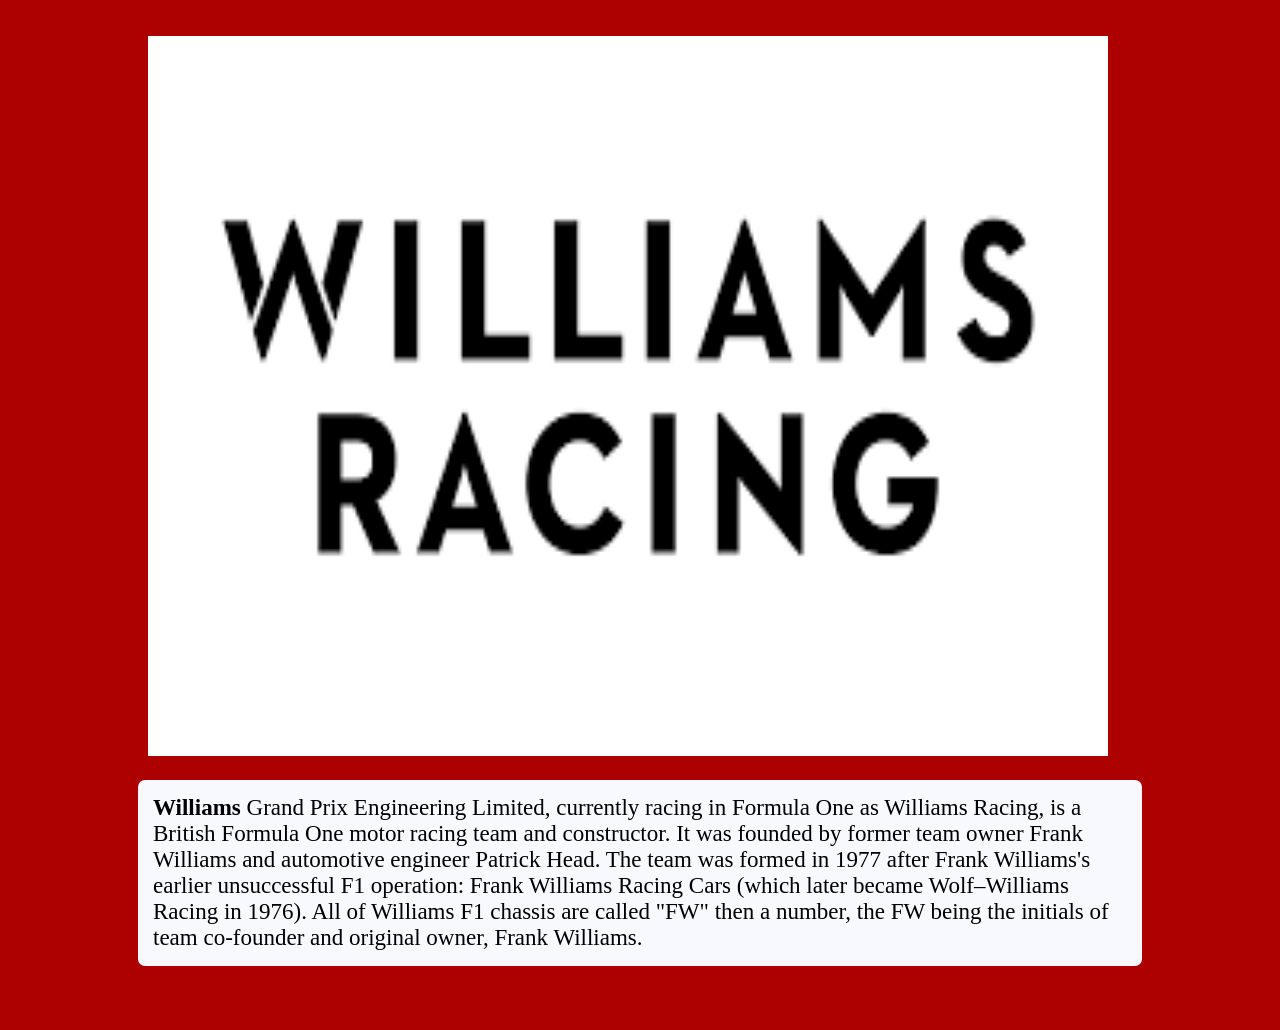
==== commit 89f0c815: "Fixing minor bugs" ====
--- a/F1-Teams-page.html
+++ b/F1-Teams-page.html
@@ -208,6 +208,7 @@
     
                 <!--This is a break line tag which creates space between information.--> 
                 <br>
+                <br>
     
                 <!--This is also a heading tag but it is smaller than H1.-->
                 <h2>Mercedes</h2>
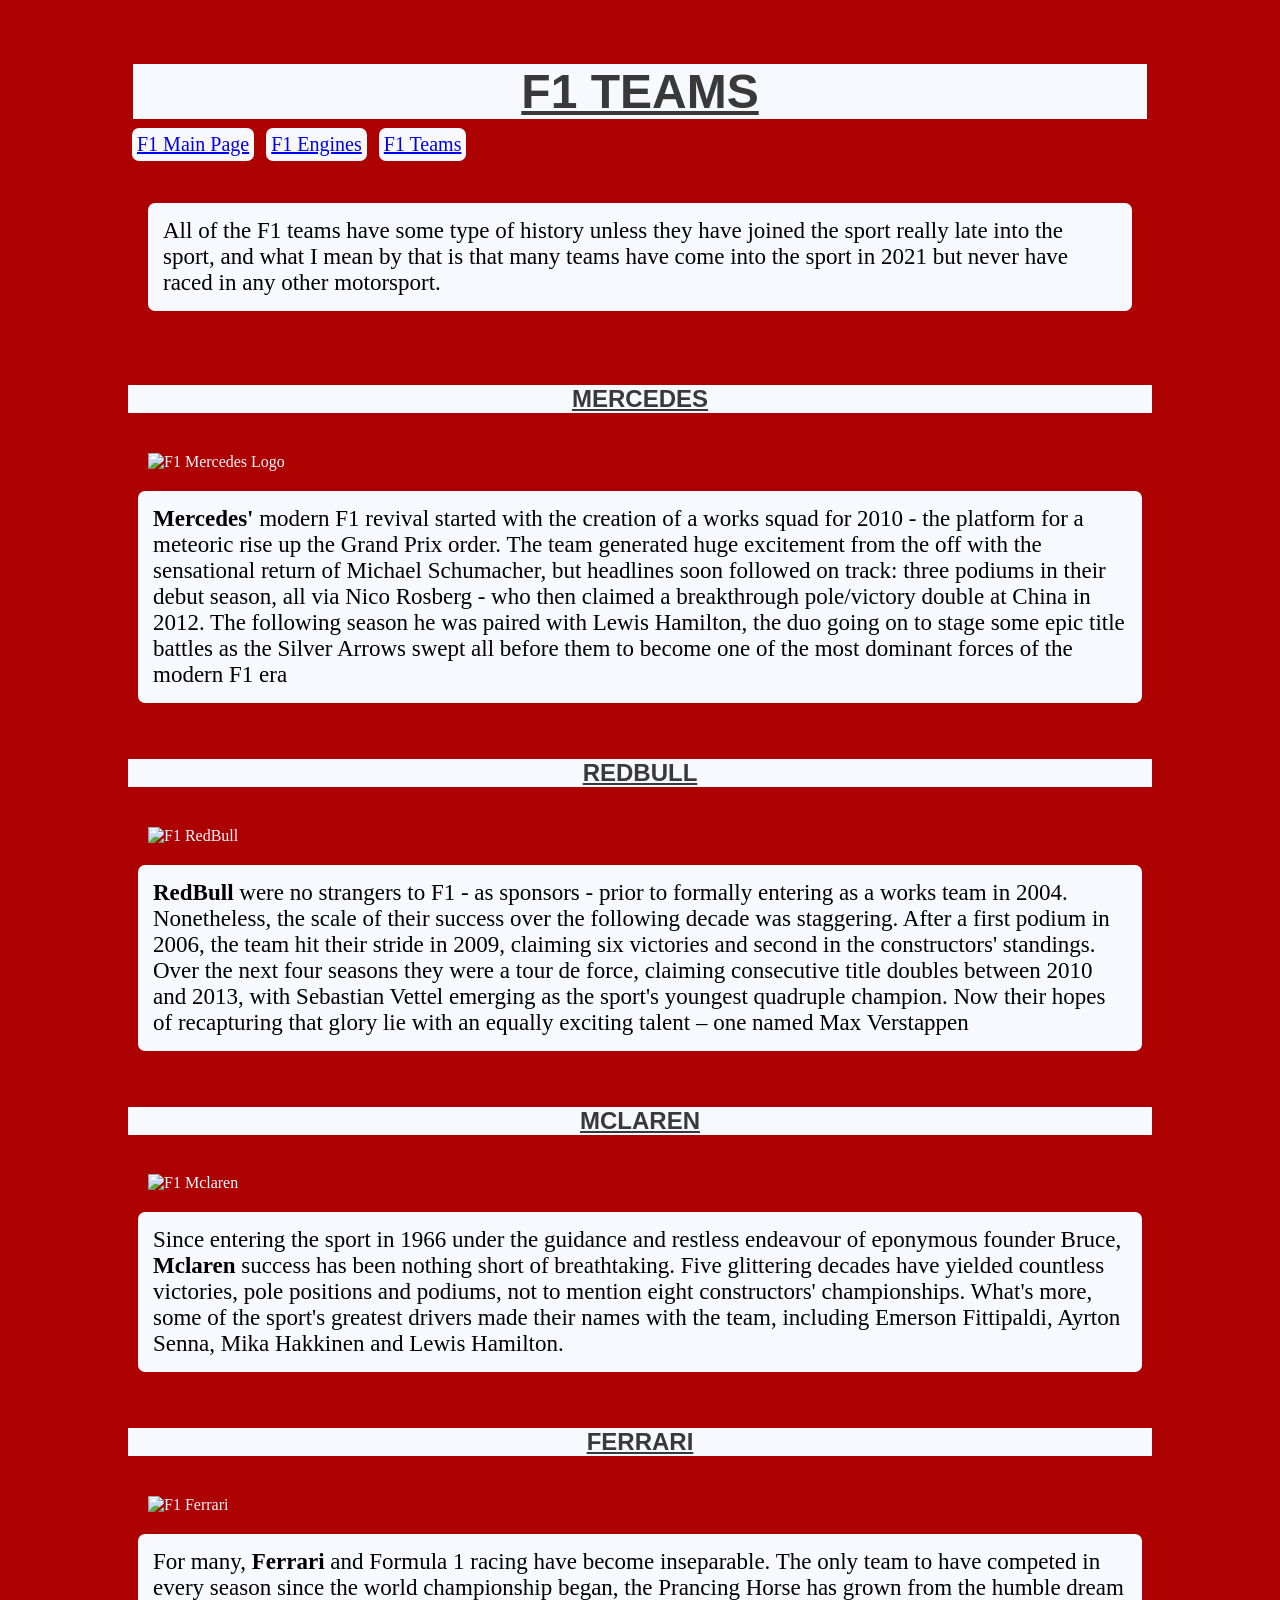
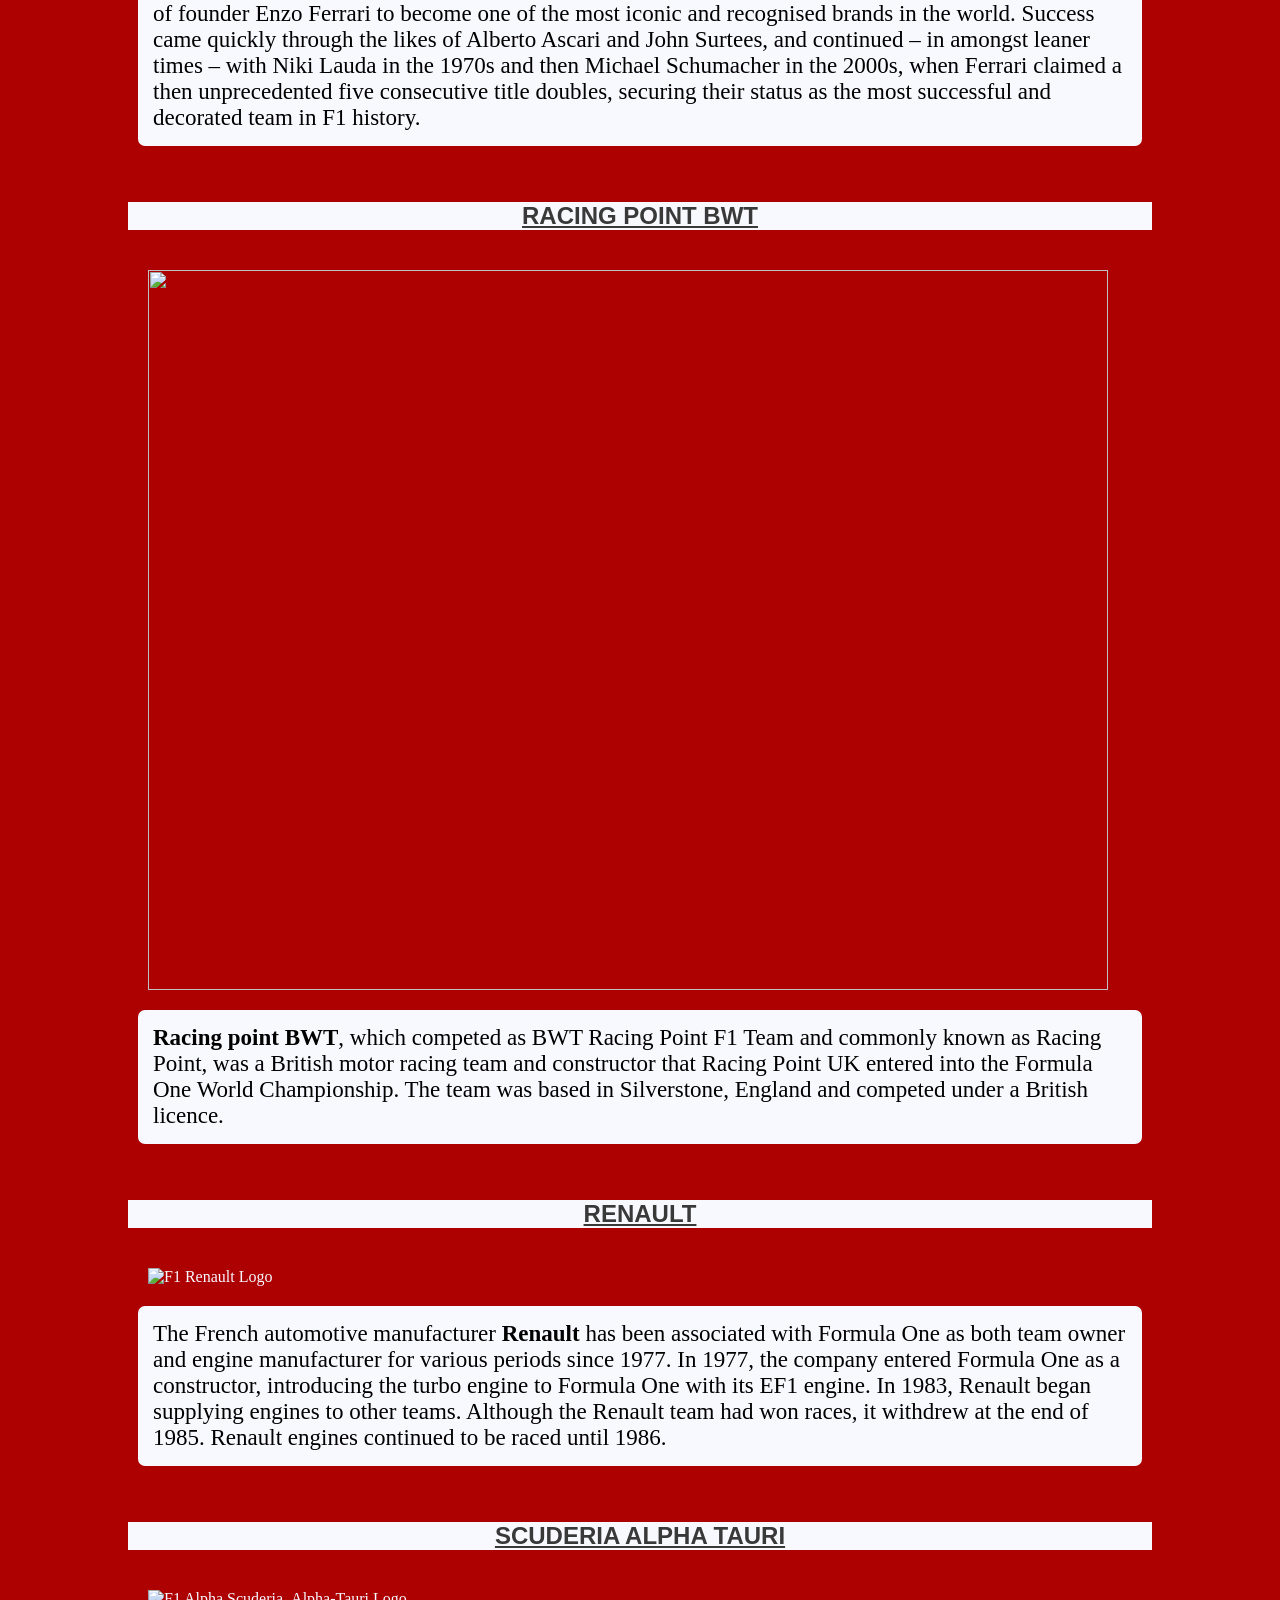
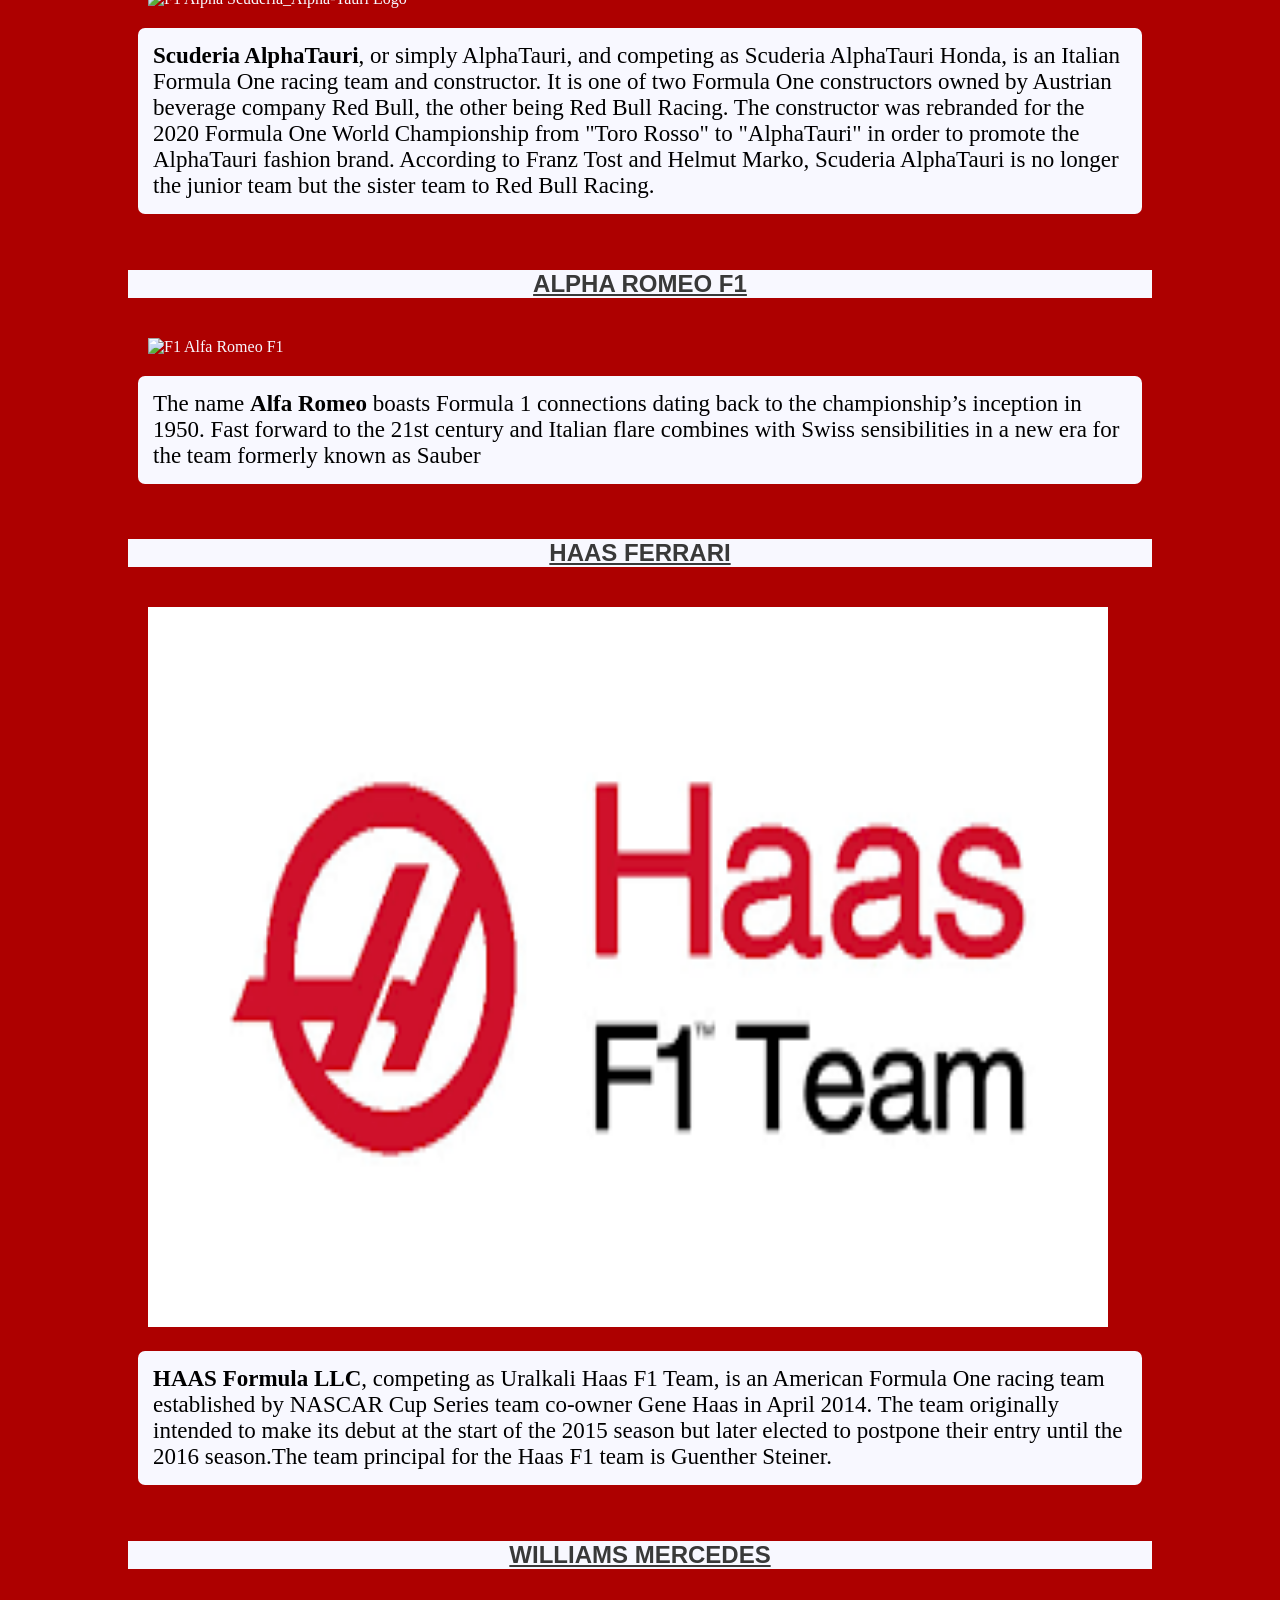
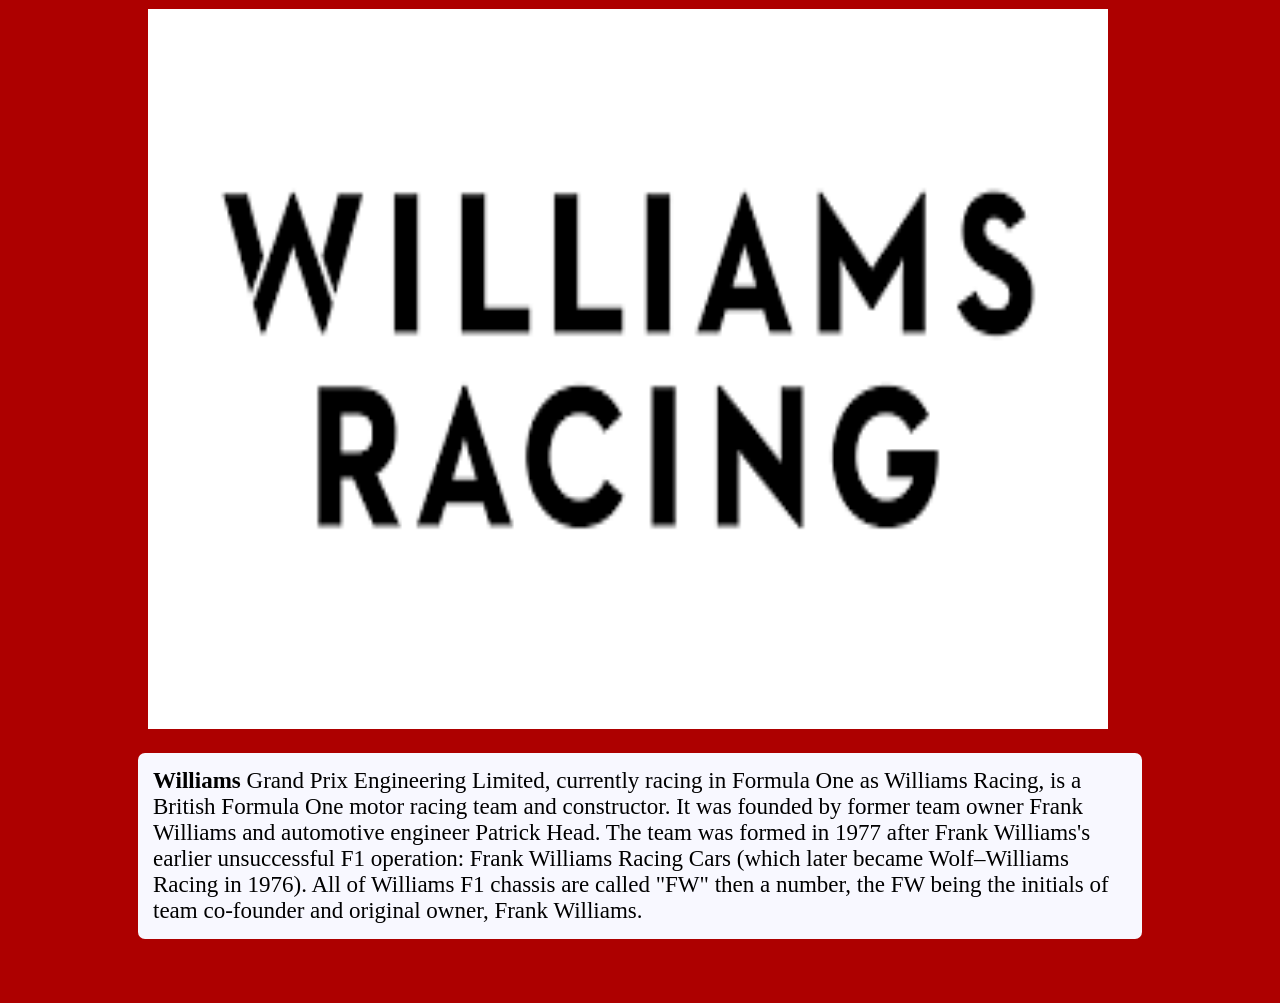
==== commit 0c981af7: "Add files via upload" ====
--- a/F1-Teams-page.html
+++ b/F1-Teams-page.html
@@ -36,7 +36,7 @@
     text-decoration: underline;
     text-transform: uppercase;
     text-align: center;
-    margin: 0px 0px 20px 0px;
+    margin: 5px;
 }
 h2
 {
@@ -62,16 +62,7 @@
 }
 #mainparateams
 {
-    position: sticky;
-    word-spacing: 140%;
-    letter-spacing: 140%;
-    background-color: ghostwhite;
-    color: black;
-    margin: 0px 10px 0px 10px;
-    border-radius: 7px;
-    font-size: 23px;
-    padding: 15px;
-    margin: 20px 10px 0px 10px
+    margin: 20px 10px 0px 10px;
 }
 ul
 {
@@ -209,6 +200,7 @@
                 <!--This is a break line tag which creates space between information.--> 
                 <br>
                 <br>
+                <br>
     
                 <!--This is also a heading tag but it is smaller than H1.-->
                 <h2>Mercedes</h2>
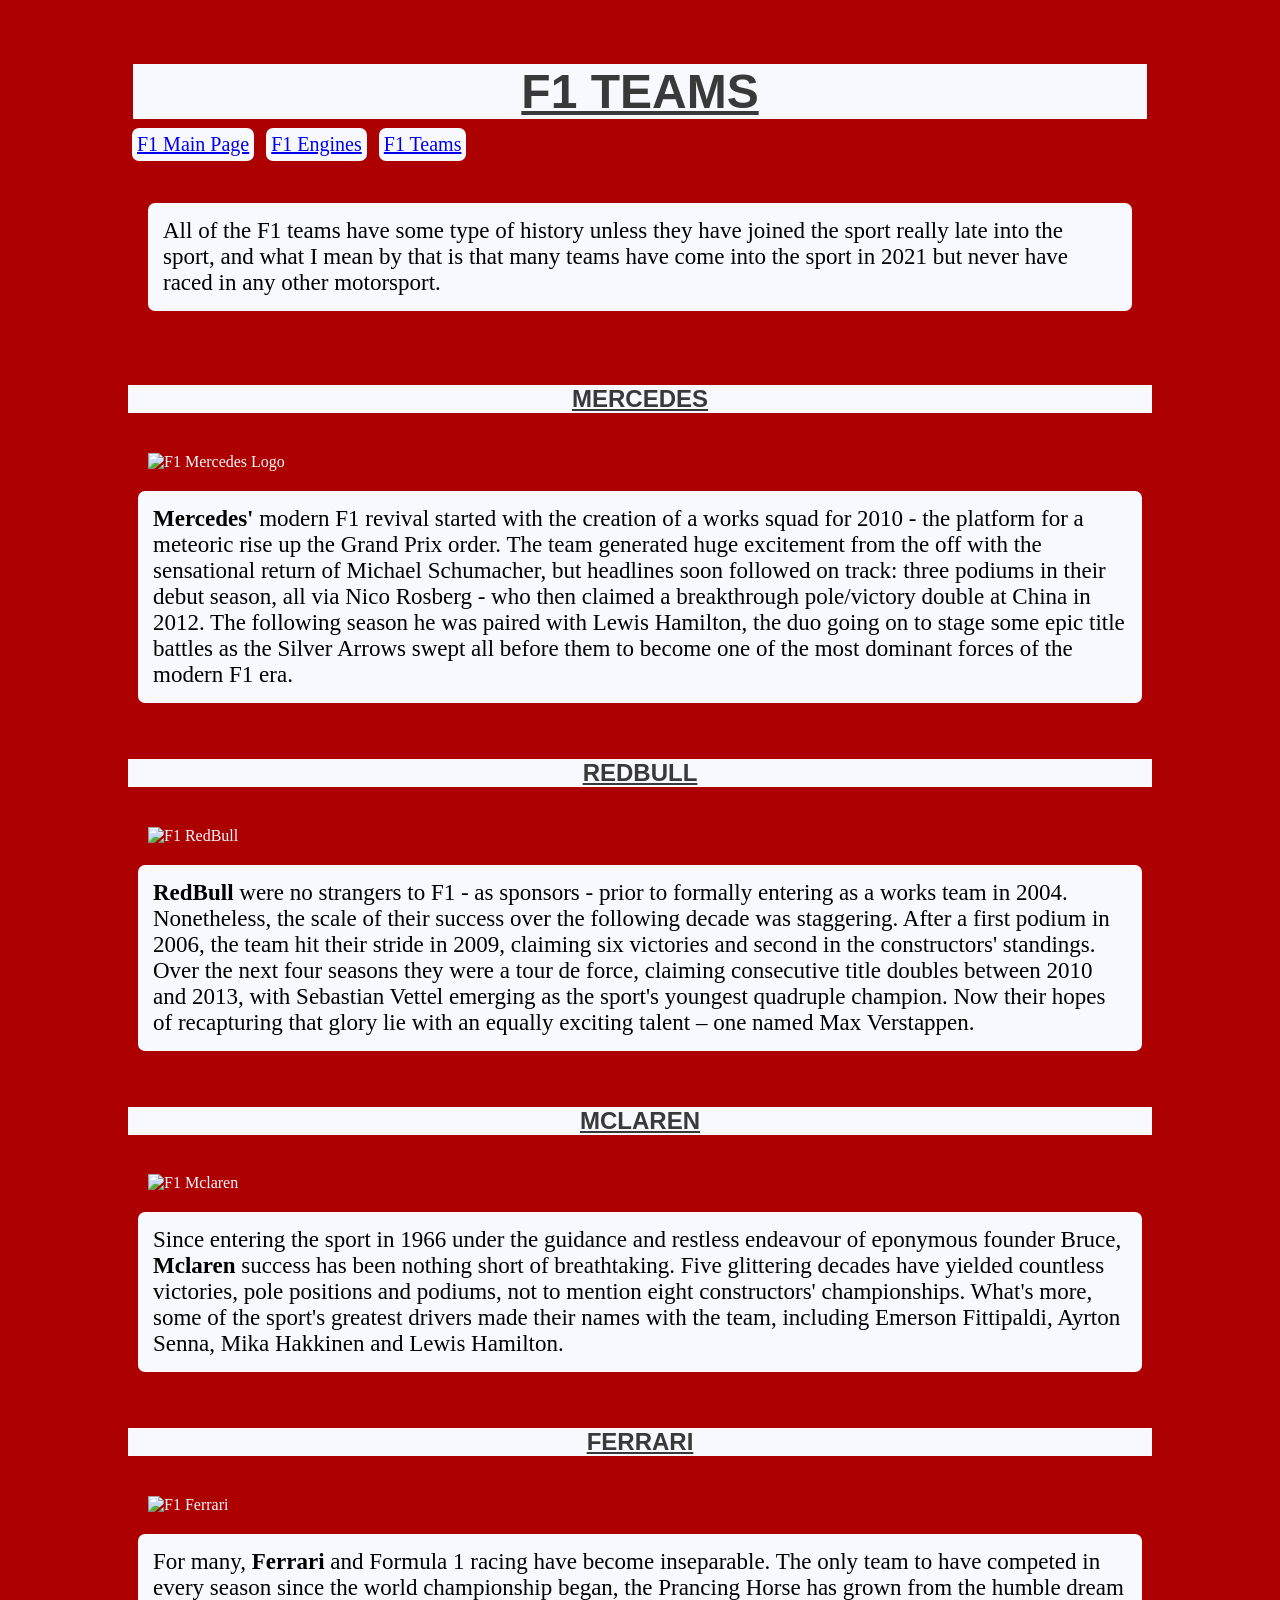
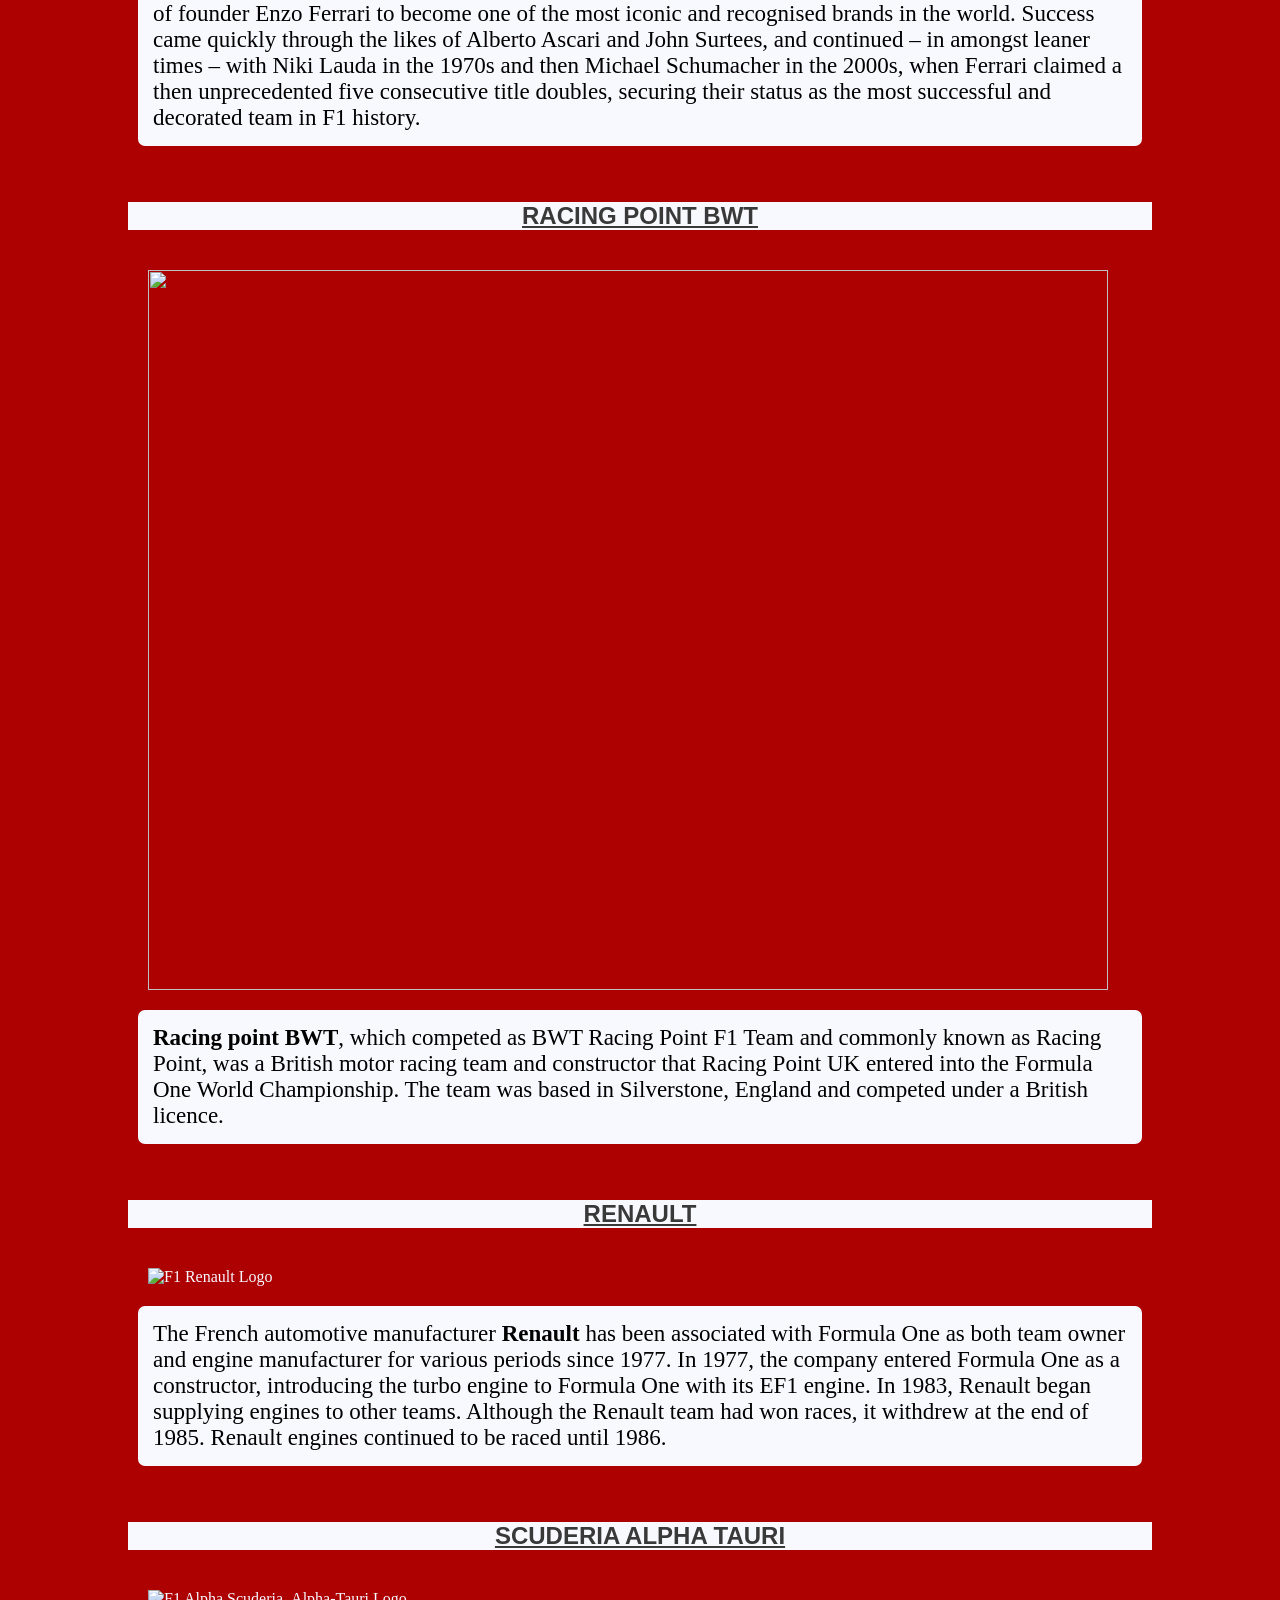
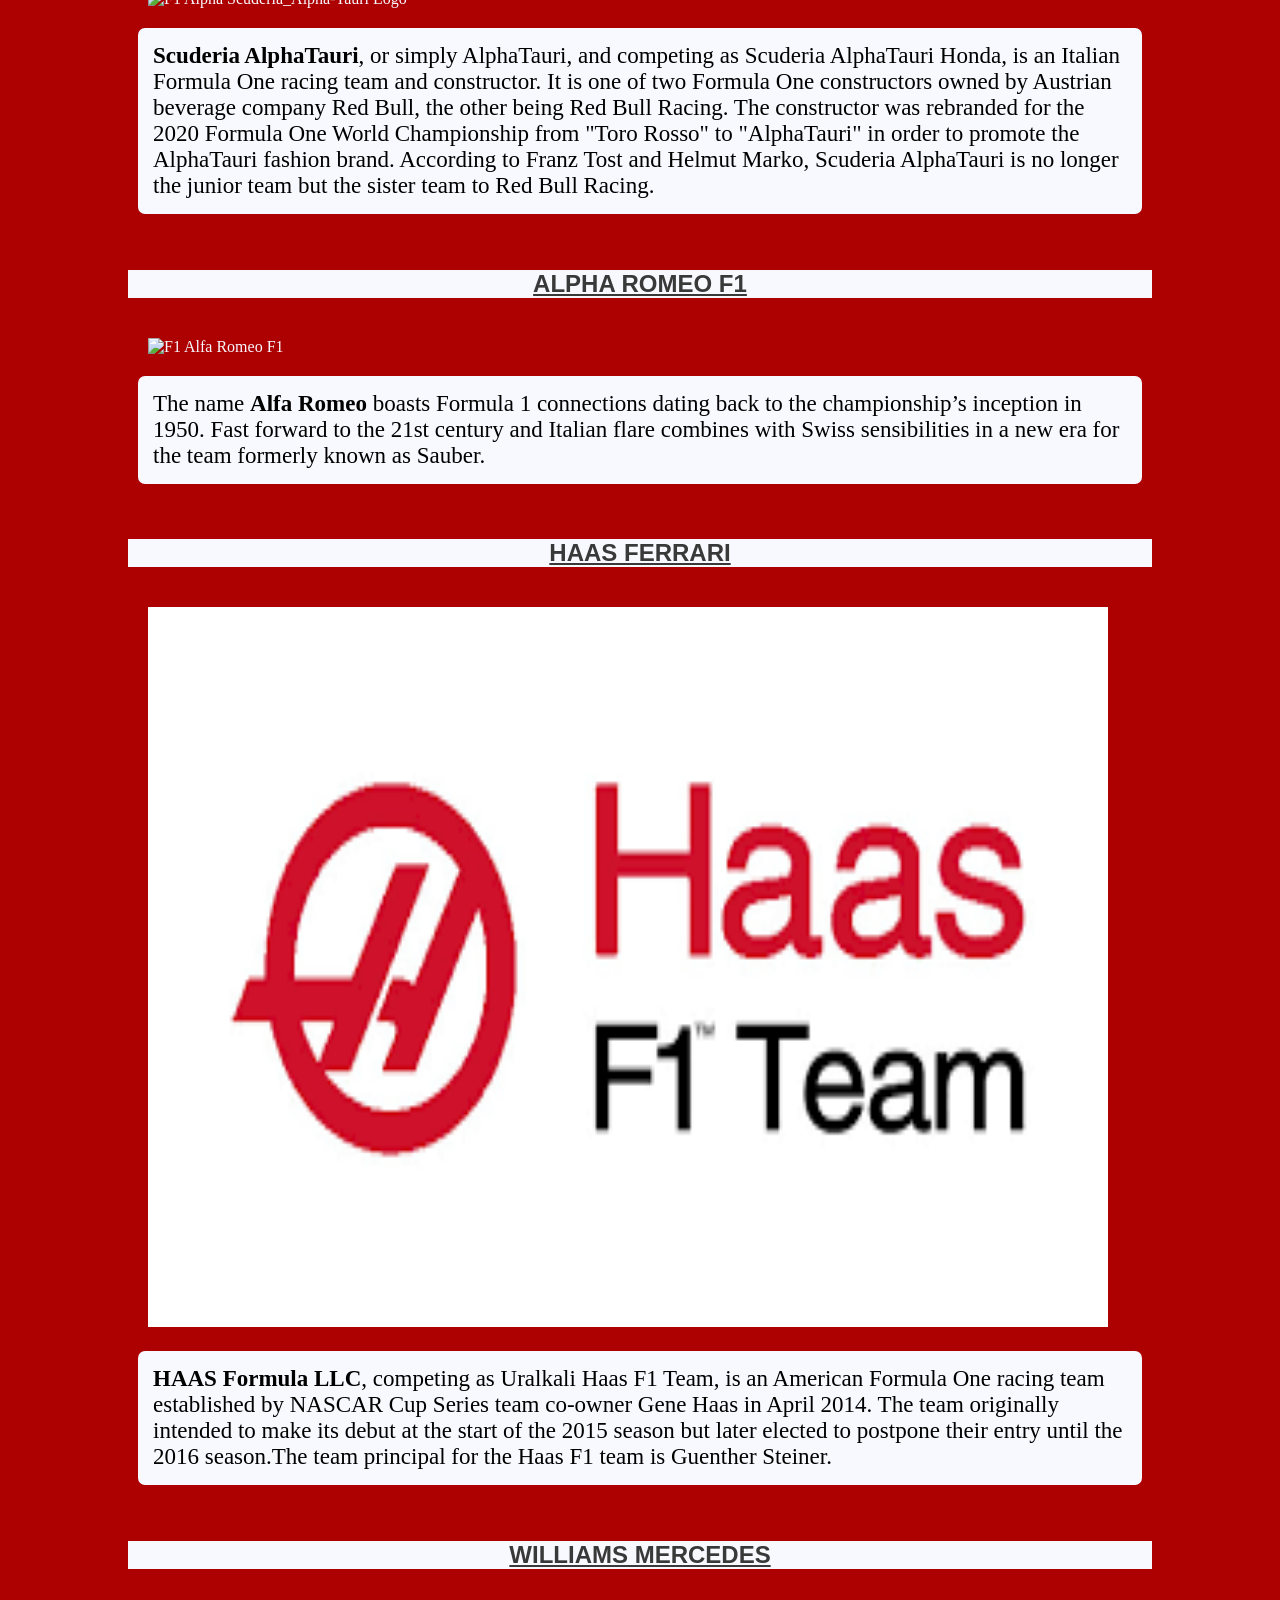
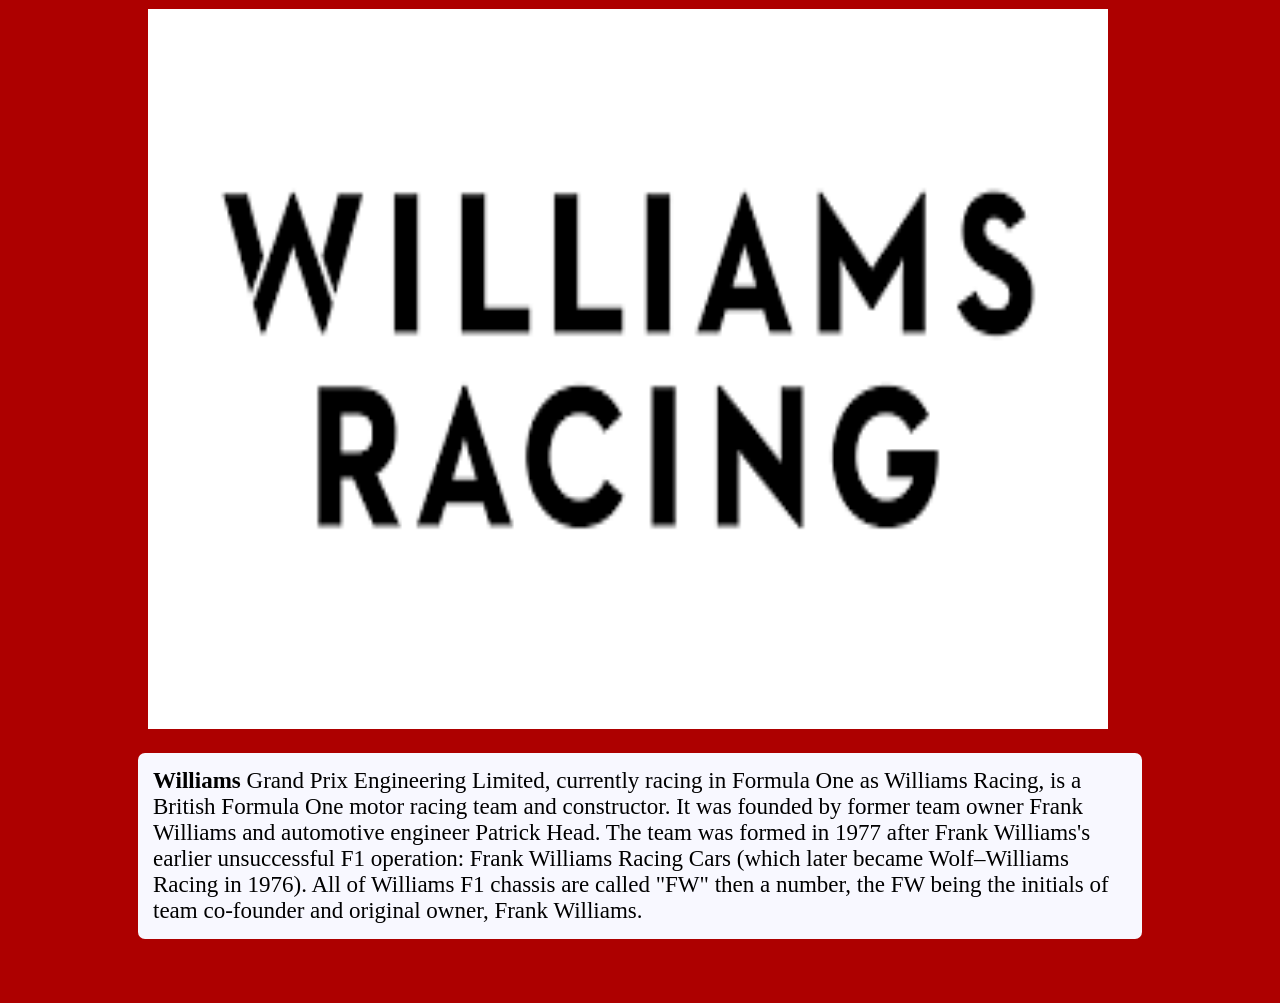
==== commit d6a73b4f: "Add files via upload" ====
--- a/F1-Teams-page.html
+++ b/F1-Teams-page.html
@@ -31,7 +31,7 @@
     background-color: ghostwhite;
     color: #393939;
     font-size: 48px;
-    font-weight: bold;
+    
     font-family: Verdana, Geneva, Tahoma, sans-serif;
     text-decoration: underline;
     text-transform: uppercase;
@@ -78,7 +78,7 @@
     display: inline-block;
    
 
-   animation: bounce;
+    animation: flipInX;
    animation-duration: 5s;
 
 }
@@ -103,7 +103,7 @@
     display: inline-block;
    
 
-   animation: bounce;
+    animation: flipInX;
    animation-duration: 5s;
 
 }
@@ -117,7 +117,7 @@
     display: inline-block;
    
 
-   animation: bounce;
+    animation: flipInX;
    animation-duration: 5s;
 }
 img
@@ -211,7 +211,7 @@
                 <!--This pargraph text can be changed it's apperance by using the style tag and also has a span tag in it which can change how a word or sentence looks from the rest of the text -->
                 <p>
     
-                    <span style="color:black;font-weight: bold">Mercedes'</span> modern F1 revival started with the creation of a works squad for 2010 - the platform for a meteoric rise up the Grand Prix order. The team generated huge excitement from the off with the sensational return of Michael Schumacher, but headlines soon followed on track: three podiums in their debut season, all via Nico Rosberg - who then claimed a breakthrough pole/victory double at China in 2012. The following season he was paired with Lewis Hamilton, the duo going on to stage some epic title battles as the Silver Arrows swept all before them to become one of the most dominant forces of the modern F1 era
+                    <span style="color:black;font-weight: bold">Mercedes'</span> modern F1 revival started with the creation of a works squad for 2010 - the platform for a meteoric rise up the Grand Prix order. The team generated huge excitement from the off with the sensational return of Michael Schumacher, but headlines soon followed on track: three podiums in their debut season, all via Nico Rosberg - who then claimed a breakthrough pole/victory double at China in 2012. The following season he was paired with Lewis Hamilton, the duo going on to stage some epic title battles as the Silver Arrows swept all before them to become one of the most dominant forces of the modern F1 era.
     
                 </p>
     
@@ -230,7 +230,7 @@
                 <!--This pargraph text can be changed it's apperance by using the style tag and also has a span tag in it which can change how a word or sentence looks from the rest of the text -->
                 <p>
     
-                    <span style="color:black; font-weight: bold">RedBull</span> were no strangers to F1 - as sponsors - prior to formally entering as a works team in 2004. Nonetheless, the scale of their success over the following decade was staggering. After a first podium in 2006, the team hit their stride in 2009, claiming six victories and second in the constructors' standings. Over the next four seasons they were a tour de force, claiming consecutive title doubles between 2010 and 2013, with Sebastian Vettel emerging as the sport's youngest quadruple champion. Now their hopes of recapturing that glory lie with an equally exciting talent – one named Max Verstappen
+                    <span style="color:black; font-weight: bold">RedBull</span> were no strangers to F1 - as sponsors - prior to formally entering as a works team in 2004. Nonetheless, the scale of their success over the following decade was staggering. After a first podium in 2006, the team hit their stride in 2009, claiming six victories and second in the constructors' standings. Over the next four seasons they were a tour de force, claiming consecutive title doubles between 2010 and 2013, with Sebastian Vettel emerging as the sport's youngest quadruple champion. Now their hopes of recapturing that glory lie with an equally exciting talent – one named Max Verstappen.
     
                 </p>
 
@@ -340,7 +340,7 @@
                 <!--This pargraph text can be changed it's apperance by using the style tag and also has a span tag in it which can change how a word or sentence looks from the rest of the text -->
                 <p>
     
-                    The name <span style="color:black;font-weight: bold">Alfa Romeo</span> boasts Formula 1 connections dating back to the championship’s inception in 1950. Fast forward to the 21st century and Italian flare combines with Swiss sensibilities in a new era for the team formerly known as Sauber 
+                    The name <span style="color:black;font-weight: bold">Alfa Romeo</span> boasts Formula 1 connections dating back to the championship’s inception in 1950. Fast forward to the 21st century and Italian flare combines with Swiss sensibilities in a new era for the team formerly known as Sauber. 
     
                 </p>
     
